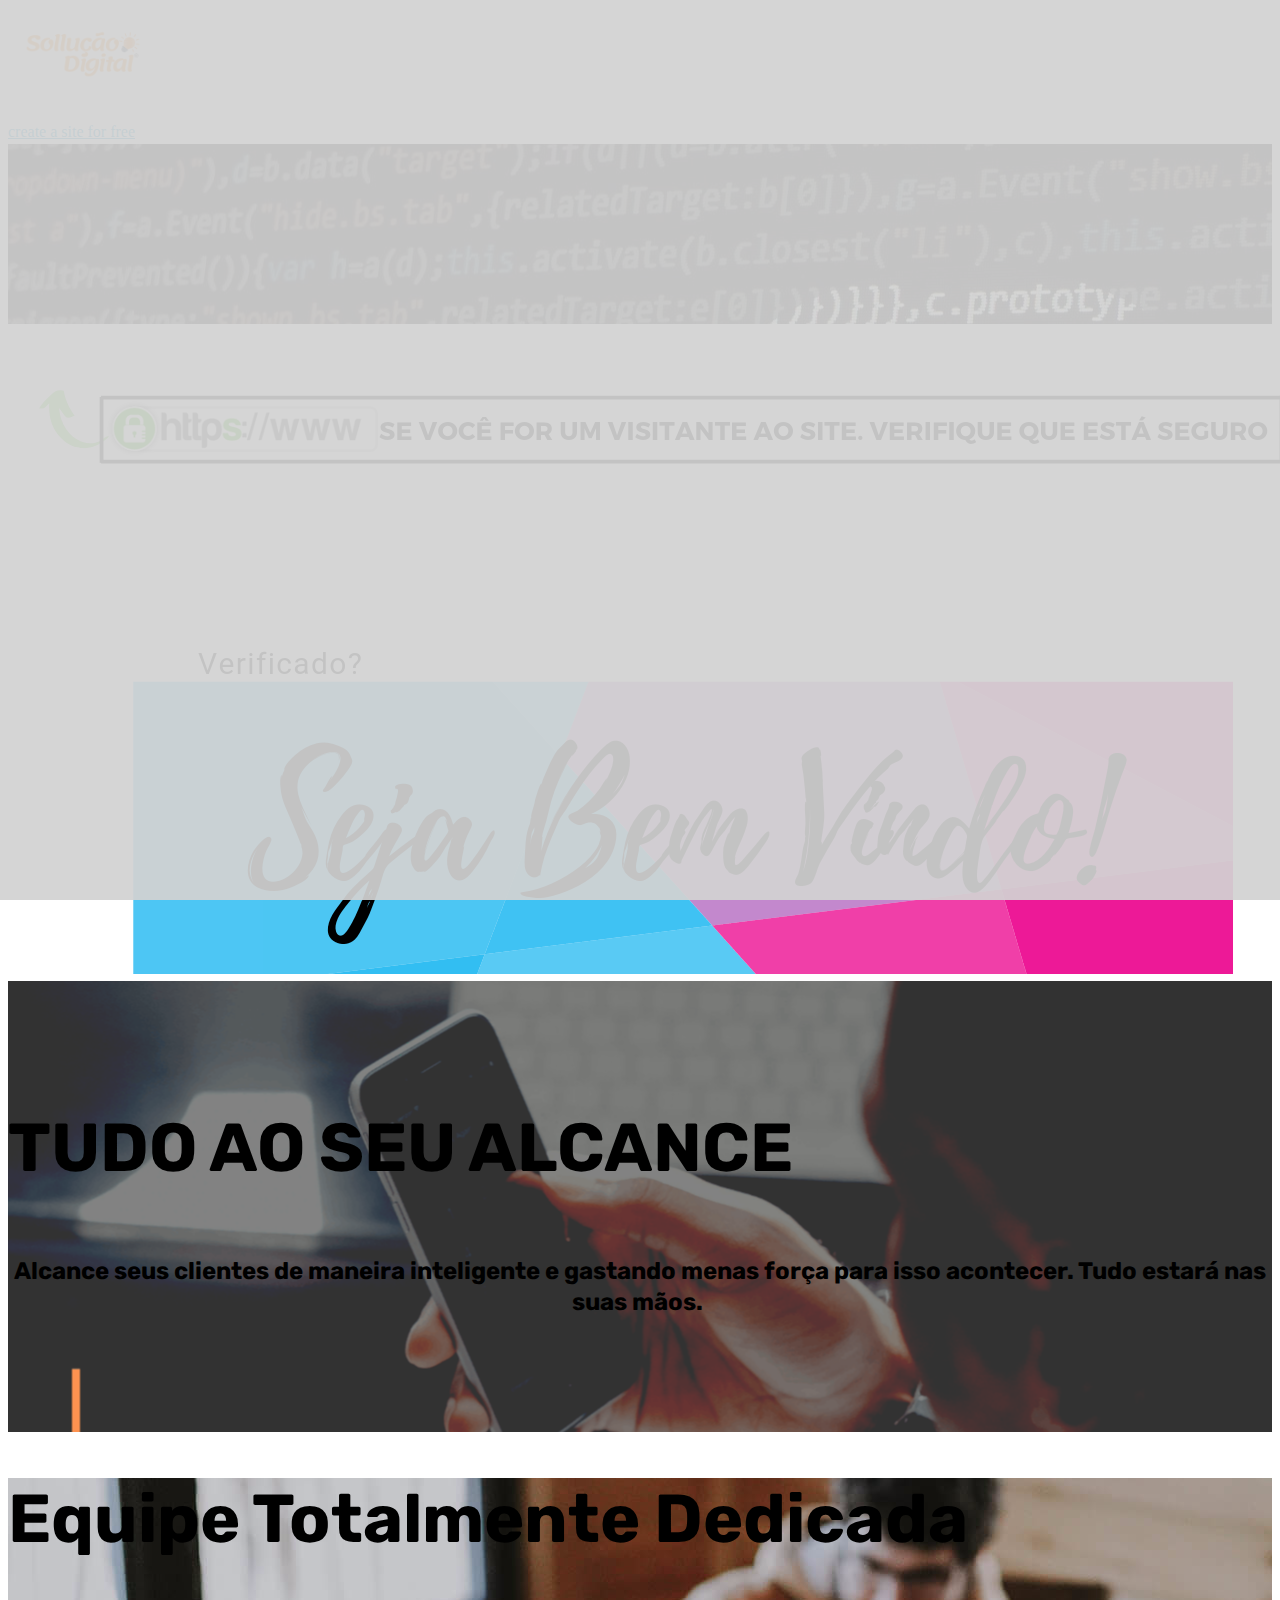
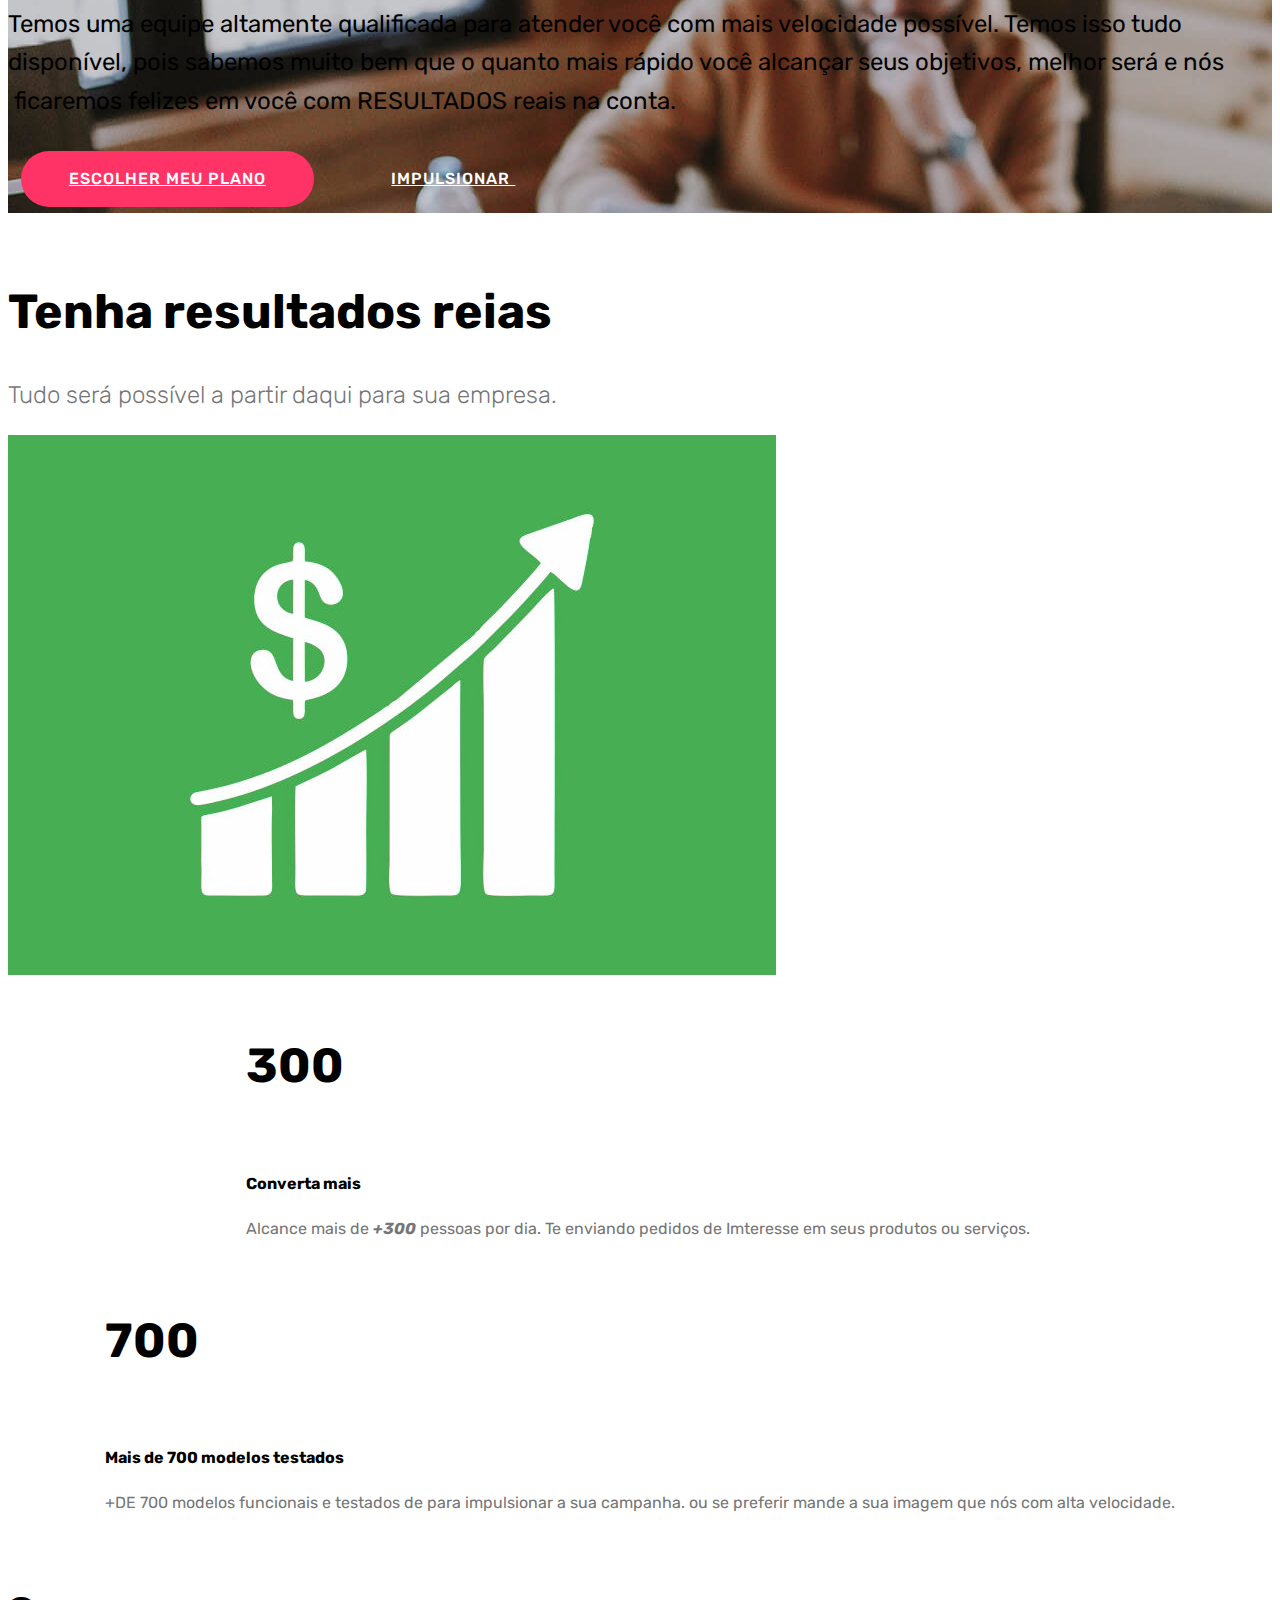
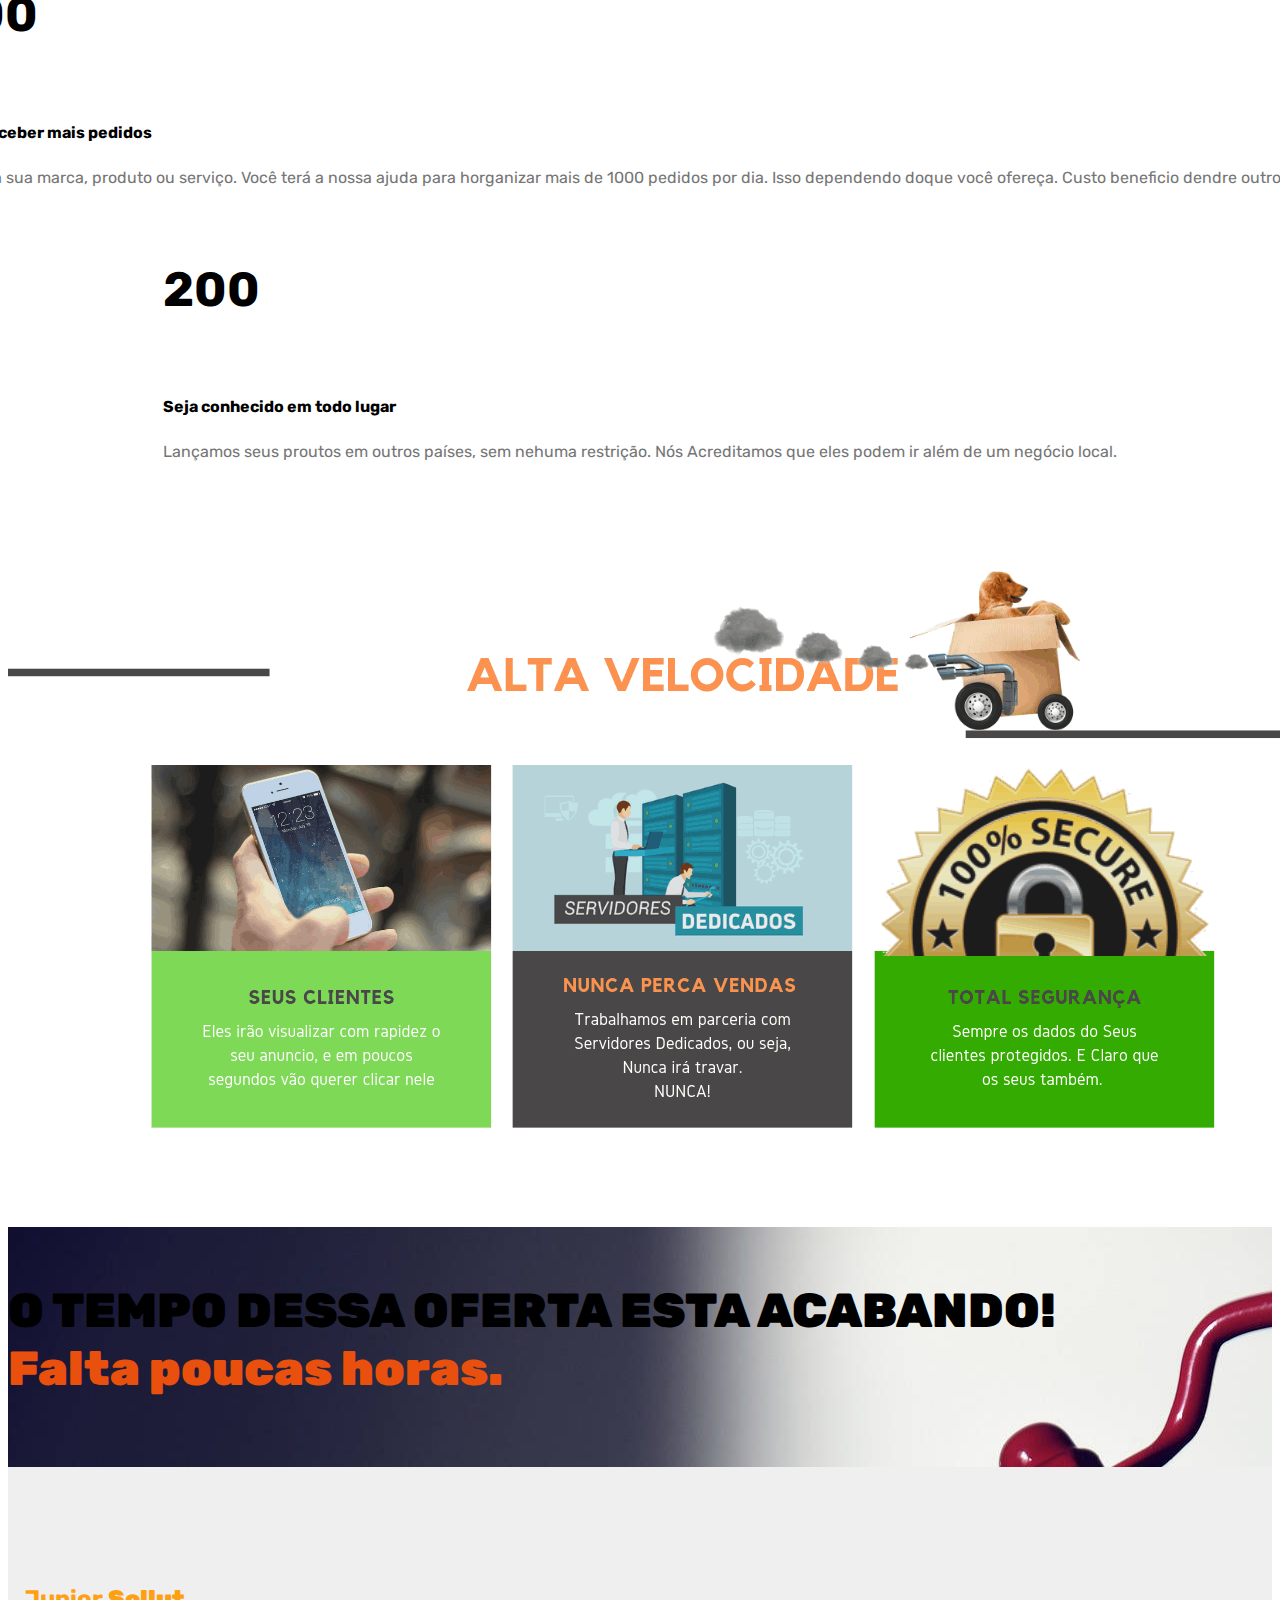
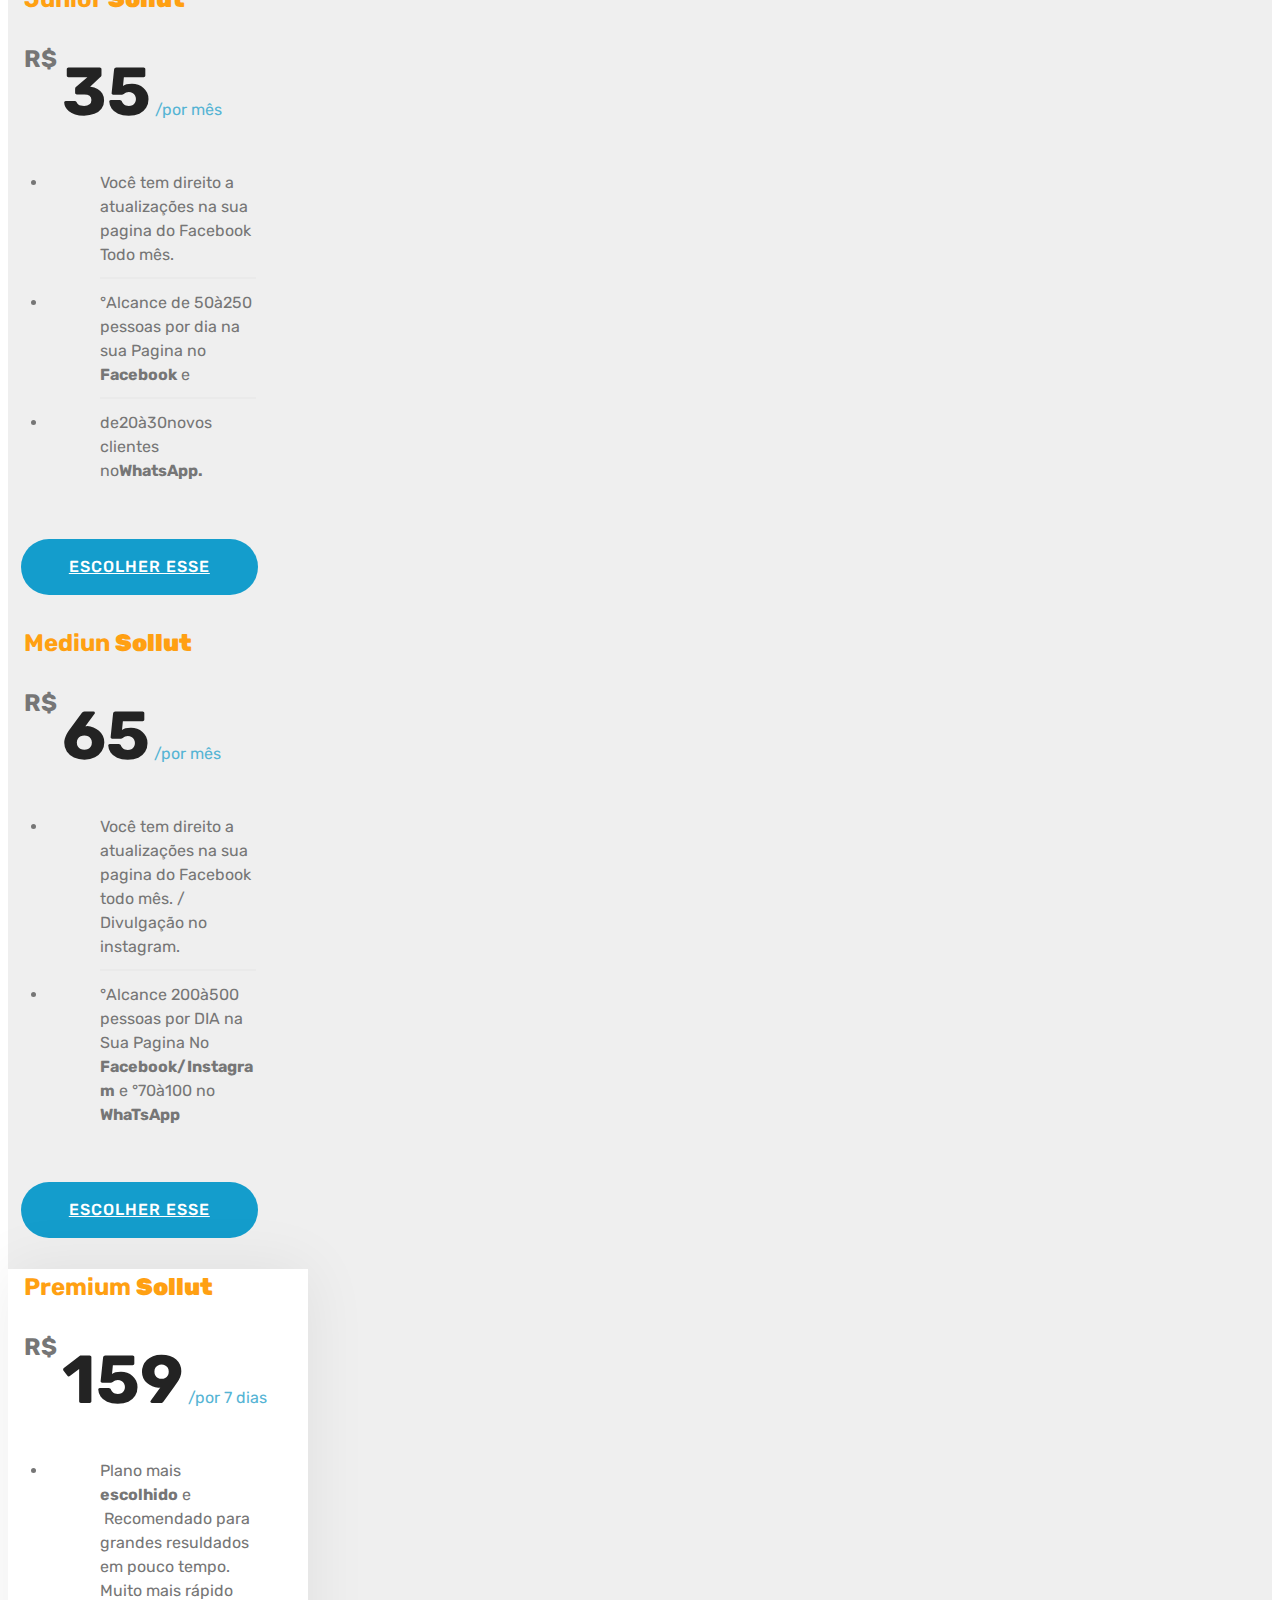
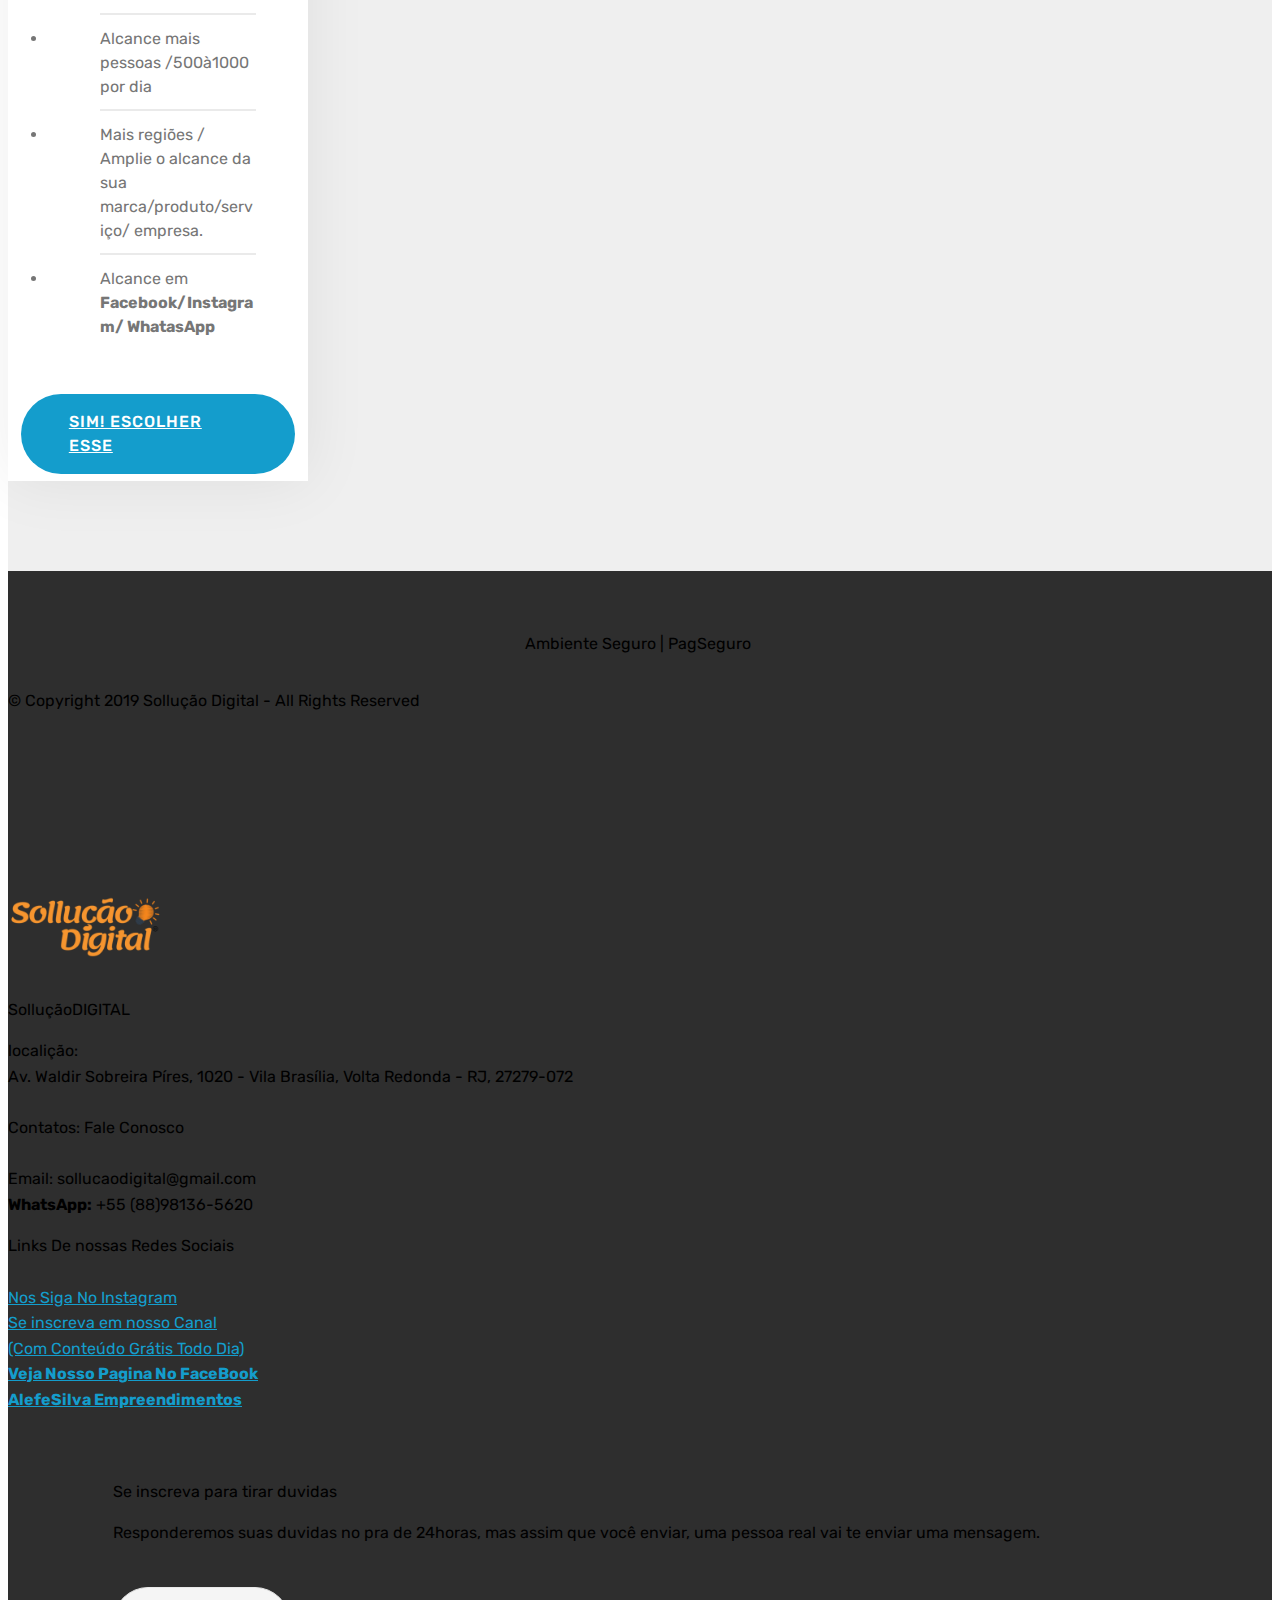
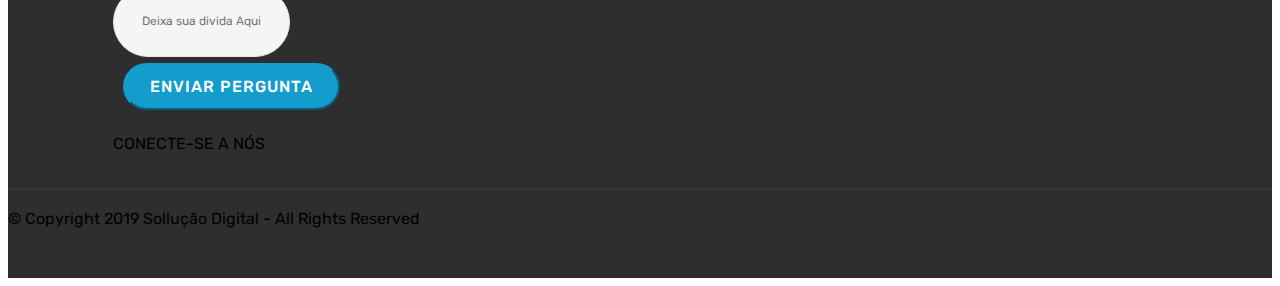
==== index.html @ c66ddec5 "create github pages" ====
<!DOCTYPE html>
<html  >
<head>
  <!-- Site made with Mobirise Website Builder v4.9.7, https://mobirise.com -->
  <meta charset="UTF-8">
  <meta http-equiv="X-UA-Compatible" content="IE=edge">
  <meta name="generator" content="Mobirise v4.9.7, mobirise.com">
  <meta name="viewport" content="width=device-width, initial-scale=1, minimum-scale=1">
  <link rel="shortcut icon" href="assets/images/solluo-digital-marca-registrada-138x138.png" type="image/x-icon">
  <meta name="description" content="">
  
  <title>Home</title>
  <link rel="stylesheet" href="assets/web/assets/mobirise-icons2/mobirise2.css">
  <link rel="stylesheet" href="assets/web/assets/mobirise-icons/mobirise-icons.css">
  <link rel="stylesheet" href="assets/web/assets/mobirise-icons-bold/mobirise-icons-bold.css">
  <link rel="stylesheet" href="assets/tether/tether.min.css">
  <link rel="stylesheet" href="assets/soundcloud-plugin/style.css">
  <link rel="stylesheet" href="assets/bootstrap/css/bootstrap.min.css">
  <link rel="stylesheet" href="assets/bootstrap/css/bootstrap-grid.min.css">
  <link rel="stylesheet" href="assets/bootstrap/css/bootstrap-reboot.min.css">
  <link rel="stylesheet" href="assets/socicon/css/styles.css">
  <link rel="stylesheet" href="assets/dropdown/css/style.css">
  <link rel="stylesheet" href="assets/theme/css/style.css">
  <link rel="stylesheet" href="assets/mobirise/css/mbr-additional.css" type="text/css">
  
  
  
</head>
<body>
  <section class="menu cid-rrHK2JCjXi" once="menu" id="menu1-d">

    

    <nav class="navbar navbar-expand beta-menu navbar-dropdown align-items-center navbar-fixed-top collapsed bg-color transparent">
        <button class="navbar-toggler navbar-toggler-right" type="button" data-toggle="collapse" data-target="#navbarSupportedContent" aria-controls="navbarSupportedContent" aria-expanded="false" aria-label="Toggle navigation">
            <div class="hamburger">
                <span></span>
                <span></span>
                <span></span>
                <span></span>
            </div>
        </button>
        <div class="menu-logo">
            <div class="navbar-brand">
                <span class="navbar-logo">
                    <a href="https://mobirise.co">
                         <img src="assets/images/solluo-digital-marca-registrada-138x138.png" alt="Mobirise" title="" style="height: 4.3rem;">
                    </a>
                </span>
                
            </div>
        </div>
        <div class="collapse navbar-collapse" id="navbarSupportedContent">
            
            <div class="navbar-buttons mbr-section-btn"><a class="btn btn-sm btn-primary display-4" href="https://mobirise.co">
                    <span class="mbri-save mbr-iconfont mbr-iconfont-btn "></span>
                    IMPULSIONA AGORA</a></div>
        </div>
    </nav>
</section>

<section class="engine"><a href="https://mobirise.info/b">create a site for free</a></section><section class="header1 cid-rrGSOBFOdy mbr-parallax-background" id="header16-1">

    

    <div class="mbr-overlay" style="opacity: 0.3; background-color: rgb(35, 35, 35);">
    </div>

    <div class="container">
        <div class="row justify-content-md-center">
            <div class="col-md-10 align-center">
                
                
                
                
            </div>
        </div>
    </div>

</section>

<section class="cid-rrGTrPih2g" id="image2-2">

    

    <figure class="mbr-figure">
        <div class="image-block" style="width: 100%;">
            <img src="assets/images/section-1.2-1350x650.png" alt="Mobirise" title="">
            
        </div>
    </figure>
</section>

<section class="mbr-section content5 cid-rrGTS5u06P mbr-parallax-background" id="content5-3">

    

    

    <div class="container">
        <div class="media-container-row">
            <div class="title col-12 col-md-8">
                <h2 class="align-center mbr-bold mbr-white pb-3 mbr-fonts-style display-1">TUDO AO SEU ALCANCE</h2>
                <h3 class="mbr-section-subtitle align-center mbr-light mbr-white pb-3 mbr-fonts-style display-5">Alcance seus clientes de maneira inteligente e gastando menas força para isso acontecer. Tudo estará nas suas mãos.&nbsp;</h3>
                
                
            </div>
        </div>
    </div>
</section>

<section class="cid-rrGTWPquLw mbr-fullscreen mbr-parallax-background" id="header2-4">

    

    <div class="mbr-overlay" style="opacity: 0.5; background-color: rgb(35, 35, 35);"></div>

    <div class="container align-center">
        <div class="row justify-content-md-center">
            <div class="mbr-white col-md-10">
                <h1 class="mbr-section-title mbr-bold pb-3 mbr-fonts-style display-1">
                    Equipe Totalmente Dedicada&nbsp;</h1>
                
                <p class="mbr-text pb-3 mbr-fonts-style display-5">
                    Temos uma equipe altamente qualificada para atender você com mais velocidade possível. Temos isso tudo disponível, pois sabemos muito bem que o quanto mais rápido você alcançar seus objetivos, melhor será e nós &nbsp;ficaremos felizes em você com RESULTADOS reais na conta.</p>
                <div class="mbr-section-btn"><a class="btn btn-md btn-secondary display-4" href="index.html#pricing-tables2-7"><span class="mbri-numbered-list mbr-iconfont mbr-iconfont-btn"></span>ESCOLHER MEU PLANO</a>
                    <a class="btn btn-md btn-white-outline display-4" href="index.html#pricing-tables2-7"><span class="mbri-cursor-click mbr-iconfont mbr-iconfont-btn"></span>IMPULSIONAR&nbsp;</a></div>
            </div>
        </div>
    </div>
    <div class="mbr-arrow hidden-sm-down" aria-hidden="true">
        <a href="#next">
            <i class="mbri-down mbr-iconfont"></i>
        </a>
    </div>
</section>

<section class="counters2 counters cid-rrGU3jSErv" id="counters2-5">

    

    

    <div class="container pt-4 mt-2">
        <div class="media-container-row">
            <div class="media-block" style="width: 49%;">
                <h2 class="mbr-section-title pb-3 align-left mbr-fonts-style display-2">Tenha resultados reias&nbsp;</h2>
                <h3 class="mbr-section-subtitle pb-5 align-left mbr-fonts-style display-5">
                    Tudo será possível a partir daqui para sua empresa.&nbsp;</h3>
                <div class="mbr-figure">
                    <img src="assets/images/mca-grafica-marketing-digital-curitiba-aumente-suas-vendas-768x540.jpg" alt="" title="">
                </div>
            </div>
            <div class="cards-block">
                <div class="cards-container">
                    <div class="card px-3 align-left col-12 col-md-6">
                        <div class="panel-item p-3">
                            <div class="card-img pb-3">
                                <a href="index.html#pricing-tables2-7"><span class="mbr-iconfont pr-2 mbri-touch"></span></a>
                                <h3 class="count py-3 mbr-fonts-style display-2">300
                                </h3>
                            </div>
                            <div class="card-text">
                                <h4 class="mbr-content-title mbr-bold mbr-fonts-style display-7">
                                    Converta mais&nbsp;</h4>
                                <p class="mbr-content-text mbr-fonts-style display-7">
                                    Alcance mais de <strong><em>+300</em></strong> pessoas por dia. Te enviando pedidos de Imteresse em seus produtos ou serviços.&nbsp;</p>
                            </div>
                        </div>
                    </div>
                    <div class="card px-3 align-left col-12 col-md-6">
                        <div class="panel-item p-3">
                            <div class="card-img pb-3">
                                <a href="index.html#pricing-tables2-7"><span class="mbr-iconfont pr-2 mbri-rocket"></span></a>
                                <h3 class="count py-3 mbr-fonts-style display-2">700
                                </h3>
                            </div>
                            <div class="card-text">
                                <h4 class="mbr-content-title mbr-bold mbr-fonts-style display-7">Mais de 700 modelos testados</h4>
                                <p class="mbr-content-text mbr-fonts-style display-7">+DE 700 modelos funcionais e testados de para impulsionar a sua campanha. ou se preferir mande a sua imagem que nós com alta velocidade.</p>
                            </div>
                        </div>
                    </div>
                    <div class="card px-3 align-left col-12 col-md-6">
                        <div class="panel-item p-3">
                            <div class="card-img pb-3">
                                <a href="index.html#pricing-tables2-7"><span class="mbr-iconfont pr-2 mbri-cust-feedback"></span></a>
                                <h3 class="count py-3 mbr-fonts-style display-2">
                                    1000                              </h3>
                            </div>
                            <div class="card-text">
                                <h4 class="mbr-content-title mbr-bold mbr-fonts-style display-7">
                                    Passe &nbsp;a receber mais pedidos</h4>
                                <p class="mbr-content-text mbr-fonts-style display-7">Não limite a sua marca, produto ou serviço. Você terá a nossa ajuda para horganizar mais de 1000 pedidos por dia. Isso dependendo doque você ofereça. Custo beneficio dendre outros aspectos.</p>
                            </div>
                        </div>
                    </div>
                    <div class="card px-3 align-left col-12 col-md-6">
                        <div class="panel-item p-3">
                            <div class="card-img pb-3">
                                <a href="index.html#pricing-tables2-7"><span class="mbr-iconfont pr-2 mbrib-globe"></span></a>
                                <h3 class="count py-3 mbr-fonts-style display-2">200</h3>
                            </div>
                            <div class="card-texts">
                                <h4 class="mbr-content-title mbr-bold mbr-fonts-style display-7">
                                    Seja conhecido em todo lugar</h4>
                                <p class="mbr-content-text mbr-fonts-style display-7">Lançamos seus proutos em outros países, sem nehuma restrição. Nós Acreditamos que eles podem ir além de um negócio local.</p>
                            </div>
                        </div>
                    </div>
                </div>
            </div>
        </div>
    </div>
</section>

<section class="cid-rrH4U4i2LQ" id="image2-c">

    

    <figure class="mbr-figure">
        <div class="image-block" style="width: 100%;">
            <img src="assets/images/fgret-1-1350x650.png" alt="Mobirise" title="">
            
        </div>
    </figure>
</section>

<section class="countdown1 cid-rrGUb4LgDk mbr-parallax-background" id="countdown1-6">
    
    
    <div class="mbr-overlay" style="opacity: 0.8; background-color: rgb(239, 239, 239);">
    </div>
    <div class="container ">
        <h2 class="mbr-section-title pb-3 align-center mbr-fonts-style display-2"><strong>O TEMPO DESSA OFERTA ESTA ACABANDO!</strong><br><font color="#ea500d"><strong>Falta poucas horas.</strong></font></h2>
        
        
    </div>
    <div class="container countdown-cont align-center">
        <div class="daysCountdown" title="Dias "></div>
        <div class="hoursCountdown" title="Horas"></div> 
        <div class="minutesCountdown" title="Minutos "></div> 
        <div class="secondsCountdown" title="Segundos "></div>
        <div class="countdown pt-5 mt-2" data-due-date="2019/05/28"> 
        </div>
    </div>
</section>

<section class="pricing-table2 cid-rrGUgWQX7p" id="pricing-tables2-7">

    

    

    <div class="container">
        <div class="media-container-row">

            <div class="plan col-12 mx-2 my-2 justify-content-center col-lg-4">
                <div class="plan-header text-center pt-5">
                    <h3 class="plan-title mbr-fonts-style display-5">
                        Junior&nbsp;<strong>Sollut          </strong></h3>
                    <div class="plan-price">
                        <span class="price-value mbr-fonts-style display-5">
                            R$                        </span>
                        <span class="price-figure mbr-fonts-style display-1">
                            35</span>
                        <small class="price-term mbr-fonts-style display-7">
                            /por mês
                        </small>
                    </div>
                </div>
                <div class="plan-body">
                    <div class="plan-list align-center">
                        <ul class="list-group list-group-flush mbr-fonts-style display-7">
                            <li class="list-group-item">Você tem direito a atualizações  na sua pagina do Facebook Todo mês.</li>
                            <li class="list-group-item">°Alcance de 50à250 pessoas por dia na sua Pagina no<strong> Facebook</strong> e &nbsp; &nbsp;</li><li class="list-group-item">de20à30novos clientes no<strong>WhatsApp.</strong>&nbsp; &nbsp; &nbsp;&nbsp;</li>
                        </ul>
                    </div>
                    <div class="mbr-section-btn text-center py-4 pb-5"><a href="https://mobirise.co" class="btn btn-primary display-4">ESCOLHER ESSE</a></div>
                </div>
            </div>

            <div class="plan col-12 mx-2 my-2 justify-content-center col-lg-4">
                <div class="plan-header text-center pt-5">
                    <h3 class="plan-title mbr-fonts-style display-5">Mediun&nbsp;<strong>Sollut</strong></h3>
                    <div class="plan-price">
                        <span class="price-value mbr-fonts-style display-5">
                            R$                       </span>
                        <span class="price-figure mbr-fonts-style display-1">
                            65</span>
                        <small class="price-term mbr-fonts-style display-7">
                            /por mês
                        </small>
                    </div>
                </div>
                <div class="plan-body">
                    <div class="plan-list align-center">
                        <ul class="list-group list-group-flush mbr-fonts-style display-7">
                            <li class="list-group-item">Você tem direito a atualizações na sua pagina do Facebook todo mês. / Divulgação no instagram.</li>
                            <li class="list-group-item">°Alcance 200à500 pessoas por DIA na Sua Pagina No <strong>Facebook/Instagram</strong> e °70à100 no <strong>WhaTsApp</strong></li>
                        </ul>
                    </div>
                    <div class="mbr-section-btn text-center py-4 pb-5"><a href="https://mobirise.co" class="btn btn-primary display-4">ESCOLHER ESSE</a></div>
                </div>
            </div>

            <div class="plan col-12 mx-2 my-2 justify-content-center favorite col-lg-4">
                <div class="plan-header text-center pt-5">
                    <h3 class="plan-title mbr-fonts-style display-5">
                        Premium&nbsp;<strong>Sollut</strong></h3>
                    <div class="plan-price">
                        <span class="price-value mbr-fonts-style display-5">
                            R$                       </span>
                        <span class="price-figure mbr-fonts-style display-1">
                            159</span>
                        <small class="price-term mbr-fonts-style display-7">
                            /por 7 dias 
                        </small>
                    </div>
                </div>
                <div class="plan-body">
                    <div class="plan-list align-center">
                        <ul class="list-group list-group-flush mbr-fonts-style display-7">
                            <li class="list-group-item">Plano mais <strong>escolhido</strong> e &nbsp;Recomendado para grandes resuldados em pouco tempo. Muito mais rápido</li>
                            <li class="list-group-item">Alcance mais pessoas /500à1000 por dia</li>
                            <li class="list-group-item">Mais regiões / Amplie o alcance da sua marca/produto/serviço/     empresa.</li>
                            <li class="list-group-item">Alcance em <strong>Facebook/Instagram/  WhatasApp</strong></li>
                        </ul>
                    </div>
                    <div class="mbr-section-btn text-center py-4 pb-5"><a href="https://mobirise.co" class="btn btn-primary display-4">SIM! ESCOLHER ESSE</a></div>
                </div>
            </div>

            

        </div>
    </div>
</section>

<section once="footers" class="cid-rrGUoRmdye" id="footer7-8">

    

    

    <div class="container">
        <div class="media-container-row align-center mbr-white">
            <div class="row row-links">
                <ul class="foot-menu">
                    
                    
                    
                    
                    
                <li class="foot-menu-item mbr-fonts-style display-7">Ambiente Seguro | PagSeguro&nbsp;</li></ul>
            </div>
            <div class="row social-row">
                <div class="social-list align-right pb-2">
                    
                    
                    
                    
                    
                    
                <div class="soc-item">
                        <a href="index.html#pricing-tables2-7" target="_blank">
                            <span class="mbr-iconfont mbr-iconfont-social mbrib-credit-card"></span>
                        </a>
                    </div><div class="soc-item">
                        
                            <span class="mbr-iconfont mbr-iconfont-social mobi-mbri-speed mobi-mbri"></span>
                        
                    </div><div class="soc-item">
                        
                            <span class="mbr-iconfont mbr-iconfont-social mobi-mbri-shopping-cart mobi-mbri"></span>
                        
                    </div><div class="soc-item">
                        
                            <span class="mbr-iconfont mbr-iconfont-social mobi-mbri-cash mobi-mbri"></span>
                        
                    </div><div class="soc-item">
                        
                            <span class="mbr-iconfont mbr-iconfont-social mobi-mbri-protect mobi-mbri"></span>
                        
                    </div><div class="soc-item">
                        
                            <span class="mbr-iconfont mbr-iconfont-social mbri-lock" style="color: rgb(32, 215, 79); fill: rgb(32, 215, 79);"></span>
                        
                    </div></div>
            </div>
            <div class="row row-copirayt">
                <p class="mbr-text mb-0 mbr-fonts-style mbr-white align-center display-7">
                    © Copyright 2019 Sollução Digital - All Rights Reserved
                </p>
            </div>
        </div>
    </div>
</section>

<section class="footer4 cid-rrGUu9ifKr mbr-reveal" id="footer4-9">

    

    

    <div class="container">
        <div class="media-container-row content mbr-white">
            <div class="col-md-3 col-sm-4">
                <div class="mb-3 img-logo">
                    <a href="#top">
                        <img src="assets/images/solluo-digital-marca-registrada-192x192.png" alt="Mobirise" title="">
                    </a>
                </div>
                <p class="mb-3 mbr-fonts-style foot-title display-7">
                    SolluçãoDIGITAL   </p>
                <p class="mbr-text mbr-fonts-style mbr-links-column display-7">localição: 
<br>Av. Waldir Sobreira Píres, 1020 - Vila Brasília, Volta Redonda - RJ, 27279-072 
<br>
<br>Contatos: Fale Conosco 
<br>
<br>Email: sollucaodigital@gmail.com 
<br><strong>WhatsApp:</strong> +55 (88)98136-5620<br></p>
            </div>
            <div class="col-md-4 col-sm-8">
                <p class="mb-4 foot-title mbr-fonts-style display-7"></p>
                <p class="mbr-text mbr-fonts-style foot-text display-7">Links De nossas Redes Sociais  
<br>
<br><a href="https://www.instagram.com/sollucao_digital/" target="_blank">Nos Siga No Instagram </a>
<br><a href="https://www.youtube.com/channel/UCcfT0HqEATCoSkJh09cnfSA" target="_blank">Se inscreva em nosso Canal 
</a><br><a href="https://www.youtube.com/channel/UCcfT0HqEATCoSkJh09cnfSA" target="_blank">(Com Conteúdo Grátis Todo Dia) </a>
<br><strong><a href="https://www.facebook.com/alefe.alvesdasilva.1" target="_blank">Veja Nosso Pagina No FaceBook 
</a><br><a href="https://www.facebook.com/alefe.alvesdasilva.1" target="_blank">AlefeSilva Empreendimentos 
</a><br></strong>
<br>
<br></p>
            </div>
            <div class="col-md-4 offset-md-1 col-sm-12">
                <p class="mb-4 foot-title mbr-fonts-style display-7">
                    Se inscreva para tirar duvidas
                </p>
                <p class="mbr-text mbr-fonts-style form-text display-7">Responderemos suas duvidas no pra de 24horas, mas assim que você enviar, uma pessoa real vai te enviar uma mensagem.
<br>
<br></p>
                <div class="media-container-column" data-form-type="formoid">
                    <!---Formbuilder Form--->
                    <form action="http://eepurl.com/goVgBv" method="POST" class="mbr-form form-with-styler">
                        <div class="row form-inline justify-content-center">
                            
                            <div hidden="hidden" data-form-alert-danger="" class="alert alert-danger col-12">
                                                    </div>
                        </div>
                        <div class="dragArea row form-inline justify-content-center">
                            <div class="col-auto  form-group " data-for="email">
                                <input type="email" name="email" placeholder="Deixa sua divida Aqui" data-form-field="Email" required="required" class="form-control input-sm input-inverse my-2 display-7" id="email-footer4-9">
                            </div>
                            <div class="col-auto  input-group-btn  m-2"><button type="submit" class="btn btn-primary m-0 display-4">ENVIAR PERGUNTA</button></div>
                        </div>
                    </form><!---Formbuilder Form--->
                </div>
                <p class="mb-4 mbr-fonts-style foot-title display-7">CONECTE-SE A NÓS&nbsp;</p>
                <div class="social-list pl-0 mb-0">
                        <div class="soc-item">
                            <a href="https://twitter.com/home?lang=pt" target="_blank">
                                <span class="mbr-iconfont mbr-iconfont-social socicon-twitter socicon"></span>
                            </a>
                        </div>
                        <div class="soc-item">
                            <a href="https://www.facebook.com/alefe.alvesdasilva.1" target="_blank">
                                <span class="mbr-iconfont mbr-iconfont-social socicon-facebook socicon"></span>
                            </a>
                        </div>
                        <div class="soc-item">
                            <a href="https://www.youtube.com/channel/UCcfT0HqEATCoSkJh09cnfSA?view_as=subscriber" target="_blank">
                                <span class="mbr-iconfont mbr-iconfont-social socicon-youtube socicon"></span>
                            </a>
                        </div>
                        <div class="soc-item">
                            <a href="https://www.instagram.com/sollucao_digital/?hl=pt-br" target="_blank">
                                <span class="mbr-iconfont mbr-iconfont-social socicon-instagram socicon"></span>
                            </a>
                        </div>
                        <div class="soc-item">
                            
                                <span class="mbr-iconfont mbr-iconfont-social mbri-touch"></span>
                            
                        </div>
                        <div class="soc-item">
                            
                                <span class="mbr-iconfont mbr-iconfont-social mobi-mbri-share mobi-mbri"></span>
                            
                        </div>
                </div>
            </div>
        </div>
        <div class="footer-lower">
            <div class="media-container-row">
                <div class="col-sm-12">
                    <hr>
                </div>
            </div>
            <div class="media-container-row mbr-white">
                <div class="col-sm-12 copyright">
                    <p class="mbr-text mbr-fonts-style display-7">
                        © Copyright 2019 Sollução Digital - All Rights Reserved
                    </p>
                </div>
            </div>
        </div>
    </div>
</section>


  <script src="assets/web/assets/jquery/jquery.min.js"></script>
  <script src="assets/popper/popper.min.js"></script>
  <script src="assets/tether/tether.min.js"></script>
  <script src="assets/bootstrap/js/bootstrap.min.js"></script>
  <script src="assets/smoothscroll/smooth-scroll.js"></script>
  <script src="assets/touchswipe/jquery.touch-swipe.min.js"></script>
  <script src="assets/parallax/jarallax.min.js"></script>
  <script src="assets/viewportchecker/jquery.viewportchecker.js"></script>
  <script src="assets/countdown/jquery.countdown.min.js"></script>
  <script src="assets/cookies-alert-plugin/cookies-alert-core.js"></script>
  <script src="assets/cookies-alert-plugin/cookies-alert-script.js"></script>
  <script src="assets/dropdown/js/script.min.js"></script>
  <script src="assets/theme/js/script.js"></script>
  
  
<input name="cookieData" type="hidden" data-cookie-text="We use cookies to give you the best experience. Read our <a href='privacy.html'>cookie policy</a>.">
  </body>
</html>
---- assets/mobirise/css/mbr-additional.css ----
@import url(https://fonts.googleapis.com/css?family=Rubik:300,300i,400,400i,500,500i,700,700i,900,900i);





body {
  font-style: normal;
  line-height: 1.5;
}
.mbr-section-title {
  font-style: normal;
  line-height: 1.2;
}
.mbr-section-subtitle {
  line-height: 1.3;
}
.mbr-text {
  font-style: normal;
  line-height: 1.6;
}
.display-1 {
  font-family: 'Rubik', sans-serif;
  font-size: 4.25rem;
}
.display-1 > .mbr-iconfont {
  font-size: 6.8rem;
}
.display-2 {
  font-family: 'Rubik', sans-serif;
  font-size: 3rem;
}
.display-2 > .mbr-iconfont {
  font-size: 4.8rem;
}
.display-4 {
  font-family: 'Rubik', sans-serif;
  font-size: 1rem;
}
.display-4 > .mbr-iconfont {
  font-size: 1.6rem;
}
.display-5 {
  font-family: 'Rubik', sans-serif;
  font-size: 1.5rem;
}
.display-5 > .mbr-iconfont {
  font-size: 2.4rem;
}
.display-7 {
  font-family: 'Rubik', sans-serif;
  font-size: 1rem;
}
.display-7 > .mbr-iconfont {
  font-size: 1.6rem;
}
/* ---- Fluid typography for mobile devices ---- */
/* 1.4 - font scale ratio ( bootstrap == 1.42857 ) */
/* 100vw - current viewport width */
/* (48 - 20)  48 == 48rem == 768px, 20 == 20rem == 320px(minimal supported viewport) */
/* 0.65 - min scale variable, may vary */
@media (max-width: 768px) {
  .display-1 {
    font-size: 3.4rem;
    font-size: calc( 2.1374999999999997rem + (4.25 - 2.1374999999999997) * ((100vw - 20rem) / (48 - 20)));
    line-height: calc( 1.4 * (2.1374999999999997rem + (4.25 - 2.1374999999999997) * ((100vw - 20rem) / (48 - 20))));
  }
  .display-2 {
    font-size: 2.4rem;
    font-size: calc( 1.7rem + (3 - 1.7) * ((100vw - 20rem) / (48 - 20)));
    line-height: calc( 1.4 * (1.7rem + (3 - 1.7) * ((100vw - 20rem) / (48 - 20))));
  }
  .display-4 {
    font-size: 0.8rem;
    font-size: calc( 1rem + (1 - 1) * ((100vw - 20rem) / (48 - 20)));
    line-height: calc( 1.4 * (1rem + (1 - 1) * ((100vw - 20rem) / (48 - 20))));
  }
  .display-5 {
    font-size: 1.2rem;
    font-size: calc( 1.175rem + (1.5 - 1.175) * ((100vw - 20rem) / (48 - 20)));
    line-height: calc( 1.4 * (1.175rem + (1.5 - 1.175) * ((100vw - 20rem) / (48 - 20))));
  }
}
/* Buttons */
.btn {
  font-weight: 500;
  border-width: 2px;
  font-style: normal;
  letter-spacing: 1px;
  margin: .4rem .8rem;
  white-space: normal;
  -webkit-transition: all 0.3s ease-in-out;
  -moz-transition: all 0.3s ease-in-out;
  transition: all 0.3s ease-in-out;
  display: inline-flex;
  align-items: center;
  justify-content: center;
  word-break: break-word;
  -webkit-align-items: center;
  -webkit-justify-content: center;
  display: -webkit-inline-flex;
  padding: 1rem 3rem;
  border-radius: 3px;
}
.btn-sm {
  font-weight: 500;
  letter-spacing: 1px;
  -webkit-transition: all 0.3s ease-in-out;
  -moz-transition: all 0.3s ease-in-out;
  transition: all 0.3s ease-in-out;
  padding: 0.6rem 1.5rem;
  border-radius: 3px;
}
.btn-md {
  font-weight: 500;
  letter-spacing: 1px;
  margin: .4rem .8rem !important;
  -webkit-transition: all 0.3s ease-in-out;
  -moz-transition: all 0.3s ease-in-out;
  transition: all 0.3s ease-in-out;
  padding: 1rem 3rem;
  border-radius: 3px;
}
.btn-lg {
  font-weight: 500;
  letter-spacing: 1px;
  margin: .4rem .8rem !important;
  -webkit-transition: all 0.3s ease-in-out;
  -moz-transition: all 0.3s ease-in-out;
  transition: all 0.3s ease-in-out;
  padding: 1.2rem 3.2rem;
  border-radius: 3px;
}
.bg-primary {
  background-color: #149dcc !important;
}
.bg-success {
  background-color: #f7ed4a !important;
}
.bg-info {
  background-color: #82786e !important;
}
.bg-warning {
  background-color: #879a9f !important;
}
.bg-danger {
  background-color: #b1a374 !important;
}
.btn-primary,
.btn-primary:active {
  background-color: #149dcc !important;
  border-color: #149dcc !important;
  color: #ffffff !important;
}
.btn-primary:hover,
.btn-primary:focus,
.btn-primary.focus,
.btn-primary.active {
  color: #ffffff !important;
  background-color: #0d6786 !important;
  border-color: #0d6786 !important;
}
.btn-primary.disabled,
.btn-primary:disabled {
  color: #ffffff !important;
  background-color: #0d6786 !important;
  border-color: #0d6786 !important;
}
.btn-secondary,
.btn-secondary:active {
  background-color: #ff3366 !important;
  border-color: #ff3366 !important;
  color: #ffffff !important;
}
.btn-secondary:hover,
.btn-secondary:focus,
.btn-secondary.focus,
.btn-secondary.active {
  color: #ffffff !important;
  background-color: #e50039 !important;
  border-color: #e50039 !important;
}
.btn-secondary.disabled,
.btn-secondary:disabled {
  color: #ffffff !important;
  background-color: #e50039 !important;
  border-color: #e50039 !important;
}
.btn-info,
.btn-info:active {
  background-color: #82786e !important;
  border-color: #82786e !important;
  color: #ffffff !important;
}
.btn-info:hover,
.btn-info:focus,
.btn-info.focus,
.btn-info.active {
  color: #ffffff !important;
  background-color: #59524b !important;
  border-color: #59524b !important;
}
.btn-info.disabled,
.btn-info:disabled {
  color: #ffffff !important;
  background-color: #59524b !important;
  border-color: #59524b !important;
}
.btn-success,
.btn-success:active {
  background-color: #f7ed4a !important;
  border-color: #f7ed4a !important;
  color: #3f3c03 !important;
}
.btn-success:hover,
.btn-success:focus,
.btn-success.focus,
.btn-success.active {
  color: #3f3c03 !important;
  background-color: #eadd0a !important;
  border-color: #eadd0a !important;
}
.btn-success.disabled,
.btn-success:disabled {
  color: #3f3c03 !important;
  background-color: #eadd0a !important;
  border-color: #eadd0a !important;
}
.btn-warning,
.btn-warning:active {
  background-color: #879a9f !important;
  border-color: #879a9f !important;
  color: #ffffff !important;
}
.btn-warning:hover,
.btn-warning:focus,
.btn-warning.focus,
.btn-warning.active {
  color: #ffffff !important;
  background-color: #617479 !important;
  border-color: #617479 !important;
}
.btn-warning.disabled,
.btn-warning:disabled {
  color: #ffffff !important;
  background-color: #617479 !important;
  border-color: #617479 !important;
}
.btn-danger,
.btn-danger:active {
  background-color: #b1a374 !important;
  border-color: #b1a374 !important;
  color: #ffffff !important;
}
.btn-danger:hover,
.btn-danger:focus,
.btn-danger.focus,
.btn-danger.active {
  color: #ffffff !important;
  background-color: #8b7d4e !important;
  border-color: #8b7d4e !important;
}
.btn-danger.disabled,
.btn-danger:disabled {
  color: #ffffff !important;
  background-color: #8b7d4e !important;
  border-color: #8b7d4e !important;
}
.btn-white {
  color: #333333 !important;
}
.btn-white,
.btn-white:active {
  background-color: #ffffff !important;
  border-color: #ffffff !important;
  color: #808080 !important;
}
.btn-white:hover,
.btn-white:focus,
.btn-white.focus,
.btn-white.active {
  color: #808080 !important;
  background-color: #d9d9d9 !important;
  border-color: #d9d9d9 !important;
}
.btn-white.disabled,
.btn-white:disabled {
  color: #808080 !important;
  background-color: #d9d9d9 !important;
  border-color: #d9d9d9 !important;
}
.btn-black,
.btn-black:active {
  background-color: #333333 !important;
  border-color: #333333 !important;
  color: #ffffff !important;
}
.btn-black:hover,
.btn-black:focus,
.btn-black.focus,
.btn-black.active {
  color: #ffffff !important;
  background-color: #0d0d0d !important;
  border-color: #0d0d0d !important;
}
.btn-black.disabled,
.btn-black:disabled {
  color: #ffffff !important;
  background-color: #0d0d0d !important;
  border-color: #0d0d0d !important;
}
.btn-primary-outline,
.btn-primary-outline:active {
  background: none;
  border-color: #0b566f;
  color: #0b566f;
}
.btn-primary-outline:hover,
.btn-primary-outline:focus,
.btn-primary-outline.focus,
.btn-primary-outline.active {
  color: #ffffff;
  background-color: #149dcc;
  border-color: #149dcc;
}
.btn-primary-outline.disabled,
.btn-primary-outline:disabled {
  color: #ffffff !important;
  background-color: #149dcc !important;
  border-color: #149dcc !important;
}
.btn-secondary-outline,
.btn-secondary-outline:active {
  background: none;
  border-color: #cc0033;
  color: #cc0033;
}
.btn-secondary-outline:hover,
.btn-secondary-outline:focus,
.btn-secondary-outline.focus,
.btn-secondary-outline.active {
  color: #ffffff;
  background-color: #ff3366;
  border-color: #ff3366;
}
.btn-secondary-outline.disabled,
.btn-secondary-outline:disabled {
  color: #ffffff !important;
  background-color: #ff3366 !important;
  border-color: #ff3366 !important;
}
.btn-info-outline,
.btn-info-outline:active {
  background: none;
  border-color: #4b453f;
  color: #4b453f;
}
.btn-info-outline:hover,
.btn-info-outline:focus,
.btn-info-outline.focus,
.btn-info-outline.active {
  color: #ffffff;
  background-color: #82786e;
  border-color: #82786e;
}
.btn-info-outline.disabled,
.btn-info-outline:disabled {
  color: #ffffff !important;
  background-color: #82786e !important;
  border-color: #82786e !important;
}
.btn-success-outline,
.btn-success-outline:active {
  background: none;
  border-color: #d2c609;
  color: #d2c609;
}
.btn-success-outline:hover,
.btn-success-outline:focus,
.btn-success-outline.focus,
.btn-success-outline.active {
  color: #3f3c03;
  background-color: #f7ed4a;
  border-color: #f7ed4a;
}
.btn-success-outline.disabled,
.btn-success-outline:disabled {
  color: #3f3c03 !important;
  background-color: #f7ed4a !important;
  border-color: #f7ed4a !important;
}
.btn-warning-outline,
.btn-warning-outline:active {
  background: none;
  border-color: #55666b;
  color: #55666b;
}
.btn-warning-outline:hover,
.btn-warning-outline:focus,
.btn-warning-outline.focus,
.btn-warning-outline.active {
  color: #ffffff;
  background-color: #879a9f;
  border-color: #879a9f;
}
.btn-warning-outline.disabled,
.btn-warning-outline:disabled {
  color: #ffffff !important;
  background-color: #879a9f !important;
  border-color: #879a9f !important;
}
.btn-danger-outline,
.btn-danger-outline:active {
  background: none;
  border-color: #7a6e45;
  color: #7a6e45;
}
.btn-danger-outline:hover,
.btn-danger-outline:focus,
.btn-danger-outline.focus,
.btn-danger-outline.active {
  color: #ffffff;
  background-color: #b1a374;
  border-color: #b1a374;
}
.btn-danger-outline.disabled,
.btn-danger-outline:disabled {
  color: #ffffff !important;
  background-color: #b1a374 !important;
  border-color: #b1a374 !important;
}
.btn-black-outline,
.btn-black-outline:active {
  background: none;
  border-color: #000000;
  color: #000000;
}
.btn-black-outline:hover,
.btn-black-outline:focus,
.btn-black-outline.focus,
.btn-black-outline.active {
  color: #ffffff;
  background-color: #333333;
  border-color: #333333;
}
.btn-black-outline.disabled,
.btn-black-outline:disabled {
  color: #ffffff !important;
  background-color: #333333 !important;
  border-color: #333333 !important;
}
.btn-white-outline,
.btn-white-outline:active,
.btn-white-outline.active {
  background: none;
  border-color: #ffffff;
  color: #ffffff;
}
.btn-white-outline:hover,
.btn-white-outline:focus,
.btn-white-outline.focus {
  color: #333333;
  background-color: #ffffff;
  border-color: #ffffff;
}
.text-primary {
  color: #149dcc !important;
}
.text-secondary {
  color: #ff3366 !important;
}
.text-success {
  color: #f7ed4a !important;
}
.text-info {
  color: #82786e !important;
}
.text-warning {
  color: #879a9f !important;
}
.text-danger {
  color: #b1a374 !important;
}
.text-white {
  color: #ffffff !important;
}
.text-black {
  color: #000000 !important;
}
a.text-primary:hover,
a.text-primary:focus {
  color: #0b566f !important;
}
a.text-secondary:hover,
a.text-secondary:focus {
  color: #cc0033 !important;
}
a.text-success:hover,
a.text-success:focus {
  color: #d2c609 !important;
}
a.text-info:hover,
a.text-info:focus {
  color: #4b453f !important;
}
a.text-warning:hover,
a.text-warning:focus {
  color: #55666b !important;
}
a.text-danger:hover,
a.text-danger:focus {
  color: #7a6e45 !important;
}
a.text-white:hover,
a.text-white:focus {
  color: #b3b3b3 !important;
}
a.text-black:hover,
a.text-black:focus {
  color: #4d4d4d !important;
}
.alert-success {
  background-color: #70c770;
}
.alert-info {
  background-color: #82786e;
}
.alert-warning {
  background-color: #879a9f;
}
.alert-danger {
  background-color: #b1a374;
}
.mbr-section-btn a.btn:not(.btn-form) {
  border-radius: 100px;
}
.mbr-section-btn a.btn:not(.btn-form):hover,
.mbr-section-btn a.btn:not(.btn-form):focus {
  box-shadow: none !important;
}
.mbr-section-btn a.btn:not(.btn-form):hover,
.mbr-section-btn a.btn:not(.btn-form):focus {
  box-shadow: 0 10px 40px 0 rgba(0, 0, 0, 0.2) !important;
  -webkit-box-shadow: 0 10px 40px 0 rgba(0, 0, 0, 0.2) !important;
}
.mbr-gallery-filter li a {
  border-radius: 100px !important;
}
.mbr-gallery-filter li.active .btn {
  background-color: #149dcc;
  border-color: #149dcc;
  color: #ffffff;
}
.mbr-gallery-filter li.active .btn:focus {
  box-shadow: none;
}
.nav-tabs .nav-link {
  border-radius: 100px !important;
}
.btn-form {
  border-radius: 0;
}
.btn-form:hover {
  cursor: pointer;
}
a,
a:hover {
  color: #149dcc;
}
.mbr-plan-header.bg-primary .mbr-plan-subtitle,
.mbr-plan-header.bg-primary .mbr-plan-price-desc {
  color: #b4e6f8;
}
.mbr-plan-header.bg-success .mbr-plan-subtitle,
.mbr-plan-header.bg-success .mbr-plan-price-desc {
  color: #ffffff;
}
.mbr-plan-header.bg-info .mbr-plan-subtitle,
.mbr-plan-header.bg-info .mbr-plan-price-desc {
  color: #beb8b2;
}
.mbr-plan-header.bg-warning .mbr-plan-subtitle,
.mbr-plan-header.bg-warning .mbr-plan-price-desc {
  color: #ced6d8;
}
.mbr-plan-header.bg-danger .mbr-plan-subtitle,
.mbr-plan-header.bg-danger .mbr-plan-price-desc {
  color: #dfd9c6;
}
/* Scroll to top button*/
.scrollToTop_wraper {
  display: none;
}
#scrollToTop a i:before {
  content: '';
  position: absolute;
  height: 40%;
  top: 25%;
  background: #fff;
  width: 2px;
  left: calc(50% - 1px);
}
#scrollToTop a i:after {
  content: '';
  position: absolute;
  display: block;
  border-top: 2px solid #fff;
  border-right: 2px solid #fff;
  width: 40%;
  height: 40%;
  left: 30%;
  bottom: 30%;
  transform: rotate(135deg);
  -webkit-transform: rotate(135deg);
}
/* Others*/
.note-check a[data-value=Rubik] {
  font-style: normal;
}
.mbr-arrow a {
  color: #ffffff;
}
@media (max-width: 767px) {
  .mbr-arrow {
    display: none;
  }
}
.form-control-label {
  position: relative;
  cursor: pointer;
  margin-bottom: .357em;
  padding: 0;
}
.alert {
  color: #ffffff;
  border-radius: 0;
  border: 0;
  font-size: .875rem;
  line-height: 1.5;
  margin-bottom: 1.875rem;
  padding: 1.25rem;
  position: relative;
}
.alert.alert-form::after {
  background-color: inherit;
  bottom: -7px;
  content: "";
  display: block;
  height: 14px;
  left: 50%;
  margin-left: -7px;
  position: absolute;
  transform: rotate(45deg);
  width: 14px;
  -webkit-transform: rotate(45deg);
}
.form-control {
  background-color: #f5f5f5;
  box-shadow: none;
  color: #565656;
  font-family: 'Rubik', sans-serif;
  font-size: 1rem;
  line-height: 1.43;
  min-height: 3.5em;
  padding: 1.07em .5em;
}
.form-control > .mbr-iconfont {
  font-size: 1.6rem;
}
.form-control,
.form-control:focus {
  border: 1px solid #e8e8e8;
}
.form-active .form-control:invalid {
  border-color: red;
}
.mbr-overlay {
  background-color: #000;
  bottom: 0;
  left: 0;
  opacity: .5;
  position: absolute;
  right: 0;
  top: 0;
  z-index: 0;
  pointer-events: none;
}
blockquote {
  font-style: italic;
  padding: 10px 0 10px 20px;
  font-size: 1.09rem;
  position: relative;
  border-color: #149dcc;
  border-width: 3px;
}
ul,
ol,
pre,
blockquote {
  margin-bottom: 2.3125rem;
}
pre {
  background: #f4f4f4;
  padding: 10px 24px;
  white-space: pre-wrap;
}
.inactive {
  -webkit-user-select: none;
  -moz-user-select: none;
  -ms-user-select: none;
  user-select: none;
  pointer-events: none;
  -webkit-user-drag: none;
  user-drag: none;
}
.mbr-section__comments .row {
  justify-content: center;
  -webkit-justify-content: center;
}
/* Forms */
.mbr-form .btn {
  margin: .4rem 0;
}
.mbr-form .input-group-btn a.btn {
  border-radius: 100px !important;
}
.mbr-form .input-group-btn a.btn:hover {
  box-shadow: 0 10px 40px 0 rgba(0, 0, 0, 0.2);
}
.mbr-form .input-group-btn button[type="submit"] {
  border-radius: 100px !important;
  padding: 1rem 3rem;
}
.mbr-form .input-group-btn button[type="submit"]:hover {
  box-shadow: 0 10px 40px 0 rgba(0, 0, 0, 0.2);
}
.form2 .form-control {
  border-top-left-radius: 100px;
  border-bottom-left-radius: 100px;
}
.form2 .input-group-btn a.btn {
  border-top-left-radius: 0 !important;
  border-bottom-left-radius: 0 !important;
}
.form2 .input-group-btn button[type="submit"] {
  border-top-left-radius: 0 !important;
  border-bottom-left-radius: 0 !important;
}
.form3 input[type="email"] {
  border-radius: 100px !important;
}
@media (max-width: 349px) {
  .form2 input[type="email"] {
    border-radius: 100px !important;
  }
  .form2 .input-group-btn a.btn {
    border-radius: 100px !important;
  }
  .form2 .input-group-btn button[type="submit"] {
    border-radius: 100px !important;
  }
}
@media (max-width: 767px) {
  .btn {
    font-size: .75rem !important;
  }
  .btn .mbr-iconfont {
    font-size: 1rem !important;
  }
}
/* Social block */
.btn-social {
  font-size: 20px;
  border-radius: 50%;
  padding: 0;
  width: 44px;
  height: 44px;
  line-height: 44px;
  text-align: center;
  position: relative;
  border: 2px solid #c0a375;
  border-color: #149dcc;
  color: #232323;
  cursor: pointer;
}
.btn-social i {
  top: 0;
  line-height: 44px;
  width: 44px;
}
.btn-social:hover {
  color: #fff;
  background: #149dcc;
}
.btn-social + .btn {
  margin-left: .1rem;
}
/* Footer */
.mbr-footer-content li::before,
.mbr-footer .mbr-contacts li::before {
  background: #149dcc;
}
.mbr-footer-content li a:hover,
.mbr-footer .mbr-contacts li a:hover {
  color: #149dcc;
}
.footer3 input[type="email"],
.footer4 input[type="email"] {
  border-radius: 100px !important;
}
.footer3 .input-group-btn a.btn,
.footer4 .input-group-btn a.btn {
  border-radius: 100px !important;
}
.footer3 .input-group-btn button[type="submit"],
.footer4 .input-group-btn button[type="submit"] {
  border-radius: 100px !important;
}
/* Headers*/
.header13 .form-inline input[type="email"],
.header14 .form-inline input[type="email"] {
  border-radius: 100px;
}
.header13 .form-inline input[type="text"],
.header14 .form-inline input[type="text"] {
  border-radius: 100px;
}
.header13 .form-inline input[type="tel"],
.header14 .form-inline input[type="tel"] {
  border-radius: 100px;
}
.header13 .form-inline a.btn,
.header14 .form-inline a.btn {
  border-radius: 100px;
}
.header13 .form-inline button,
.header14 .form-inline button {
  border-radius: 100px !important;
}
.offset-1 {
  margin-left: 8.33333%;
}
.offset-2 {
  margin-left: 16.66667%;
}
.offset-3 {
  margin-left: 25%;
}
.offset-4 {
  margin-left: 33.33333%;
}
.offset-5 {
  margin-left: 41.66667%;
}
.offset-6 {
  margin-left: 50%;
}
.offset-7 {
  margin-left: 58.33333%;
}
.offset-8 {
  margin-left: 66.66667%;
}
.offset-9 {
  margin-left: 75%;
}
.offset-10 {
  margin-left: 83.33333%;
}
.offset-11 {
  margin-left: 91.66667%;
}
@media (min-width: 576px) {
  .offset-sm-0 {
    margin-left: 0%;
  }
  .offset-sm-1 {
    margin-left: 8.33333%;
  }
  .offset-sm-2 {
    margin-left: 16.66667%;
  }
  .offset-sm-3 {
    margin-left: 25%;
  }
  .offset-sm-4 {
    margin-left: 33.33333%;
  }
  .offset-sm-5 {
    margin-left: 41.66667%;
  }
  .offset-sm-6 {
    margin-left: 50%;
  }
  .offset-sm-7 {
    margin-left: 58.33333%;
  }
  .offset-sm-8 {
    margin-left: 66.66667%;
  }
  .offset-sm-9 {
    margin-left: 75%;
  }
  .offset-sm-10 {
    margin-left: 83.33333%;
  }
  .offset-sm-11 {
    margin-left: 91.66667%;
  }
}
@media (min-width: 768px) {
  .offset-md-0 {
    margin-left: 0%;
  }
  .offset-md-1 {
    margin-left: 8.33333%;
  }
  .offset-md-2 {
    margin-left: 16.66667%;
  }
  .offset-md-3 {
    margin-left: 25%;
  }
  .offset-md-4 {
    margin-left: 33.33333%;
  }
  .offset-md-5 {
    margin-left: 41.66667%;
  }
  .offset-md-6 {
    margin-left: 50%;
  }
  .offset-md-7 {
    margin-left: 58.33333%;
  }
  .offset-md-8 {
    margin-left: 66.66667%;
  }
  .offset-md-9 {
    margin-left: 75%;
  }
  .offset-md-10 {
    margin-left: 83.33333%;
  }
  .offset-md-11 {
    margin-left: 91.66667%;
  }
}
@media (min-width: 992px) {
  .offset-lg-0 {
    margin-left: 0%;
  }
  .offset-lg-1 {
    margin-left: 8.33333%;
  }
  .offset-lg-2 {
    margin-left: 16.66667%;
  }
  .offset-lg-3 {
    margin-left: 25%;
  }
  .offset-lg-4 {
    margin-left: 33.33333%;
  }
  .offset-lg-5 {
    margin-left: 41.66667%;
  }
  .offset-lg-6 {
    margin-left: 50%;
  }
  .offset-lg-7 {
    margin-left: 58.33333%;
  }
  .offset-lg-8 {
    margin-left: 66.66667%;
  }
  .offset-lg-9 {
    margin-left: 75%;
  }
  .offset-lg-10 {
    margin-left: 83.33333%;
  }
  .offset-lg-11 {
    margin-left: 91.66667%;
  }
}
@media (min-width: 1200px) {
  .offset-xl-0 {
    margin-left: 0%;
  }
  .offset-xl-1 {
    margin-left: 8.33333%;
  }
  .offset-xl-2 {
    margin-left: 16.66667%;
  }
  .offset-xl-3 {
    margin-left: 25%;
  }
  .offset-xl-4 {
    margin-left: 33.33333%;
  }
  .offset-xl-5 {
    margin-left: 41.66667%;
  }
  .offset-xl-6 {
    margin-left: 50%;
  }
  .offset-xl-7 {
    margin-left: 58.33333%;
  }
  .offset-xl-8 {
    margin-left: 66.66667%;
  }
  .offset-xl-9 {
    margin-left: 75%;
  }
  .offset-xl-10 {
    margin-left: 83.33333%;
  }
  .offset-xl-11 {
    margin-left: 91.66667%;
  }
}
.navbar-toggler {
  -webkit-align-self: flex-start;
  -ms-flex-item-align: start;
  align-self: flex-start;
  padding: 0.25rem 0.75rem;
  font-size: 1.25rem;
  line-height: 1;
  background: transparent;
  border: 1px solid transparent;
  -webkit-border-radius: 0.25rem;
  border-radius: 0.25rem;
}
.navbar-toggler:focus,
.navbar-toggler:hover {
  text-decoration: none;
}
.navbar-toggler-icon {
  display: inline-block;
  width: 1.5em;
  height: 1.5em;
  vertical-align: middle;
  content: "";
  background: no-repeat center center;
  -webkit-background-size: 100% 100%;
  -o-background-size: 100% 100%;
  background-size: 100% 100%;
}
.navbar-toggler-left {
  position: absolute;
  left: 1rem;
}
.navbar-toggler-right {
  position: absolute;
  right: 1rem;
}
@media (max-width: 575px) {
  .navbar-toggleable .navbar-nav .dropdown-menu {
    position: static;
    float: none;
  }
  .navbar-toggleable > .container {
    padding-right: 0;
    padding-left: 0;
  }
}
@media (min-width: 576px) {
  .navbar-toggleable {
    -webkit-box-orient: horizontal;
    -webkit-box-direction: normal;
    -webkit-flex-direction: row;
    -ms-flex-direction: row;
    flex-direction: row;
    -webkit-flex-wrap: nowrap;
    -ms-flex-wrap: nowrap;
    flex-wrap: nowrap;
    -webkit-box-align: center;
    -webkit-align-items: center;
    -ms-flex-align: center;
    align-items: center;
  }
  .navbar-toggleable .navbar-nav {
    -webkit-box-orient: horizontal;
    -webkit-box-direction: normal;
    -webkit-flex-direction: row;
    -ms-flex-direction: row;
    flex-direction: row;
  }
  .navbar-toggleable .navbar-nav .nav-link {
    padding-right: .5rem;
    padding-left: .5rem;
  }
  .navbar-toggleable > .container {
    display: -webkit-box;
    display: -webkit-flex;
    display: -ms-flexbox;
    display: flex;
    -webkit-flex-wrap: nowrap;
    -ms-flex-wrap: nowrap;
    flex-wrap: nowrap;
    -webkit-box-align: center;
    -webkit-align-items: center;
    -ms-flex-align: center;
    align-items: center;
  }
  .navbar-toggleable .navbar-collapse {
    display: -webkit-box !important;
    display: -webkit-flex !important;
    display: -ms-flexbox !important;
    display: flex !important;
    width: 100%;
  }
  .navbar-toggleable .navbar-toggler {
    display: none;
  }
}
@media (max-width: 767px) {
  .navbar-toggleable-sm .navbar-nav .dropdown-menu {
    position: static;
    float: none;
  }
  .navbar-toggleable-sm > .container {
    padding-right: 0;
    padding-left: 0;
  }
}
@media (min-width: 768px) {
  .navbar-toggleable-sm {
    -webkit-box-orient: horizontal;
    -webkit-box-direction: normal;
    -webkit-flex-direction: row;
    -ms-flex-direction: row;
    flex-direction: row;
    -webkit-flex-wrap: nowrap;
    -ms-flex-wrap: nowrap;
    flex-wrap: nowrap;
    -webkit-box-align: center;
    -webkit-align-items: center;
    -ms-flex-align: center;
    align-items: center;
  }
  .navbar-toggleable-sm .navbar-nav {
    -webkit-box-orient: horizontal;
    -webkit-box-direction: normal;
    -webkit-flex-direction: row;
    -ms-flex-direction: row;
    flex-direction: row;
  }
  .navbar-toggleable-sm .navbar-nav .nav-link {
    padding-right: .5rem;
    padding-left: .5rem;
  }
  .navbar-toggleable-sm > .container {
    display: -webkit-box;
    display: -webkit-flex;
    display: -ms-flexbox;
    display: flex;
    -webkit-flex-wrap: nowrap;
    -ms-flex-wrap: nowrap;
    flex-wrap: nowrap;
    -webkit-box-align: center;
    -webkit-align-items: center;
    -ms-flex-align: center;
    align-items: center;
  }
  .navbar-toggleable-sm .navbar-collapse {
    display: none;
    width: 100%;
  }
  .navbar-toggleable-sm .navbar-toggler {
    display: none;
  }
}
@media (max-width: 991px) {
  .navbar-toggleable-md .navbar-nav .dropdown-menu {
    position: static;
    float: none;
  }
  .navbar-toggleable-md > .container {
    padding-right: 0;
    padding-left: 0;
  }
}
@media (min-width: 992px) {
  .navbar-toggleable-md {
    -webkit-box-orient: horizontal;
    -webkit-box-direction: normal;
    -webkit-flex-direction: row;
    -ms-flex-direction: row;
    flex-direction: row;
    -webkit-flex-wrap: nowrap;
    -ms-flex-wrap: nowrap;
    flex-wrap: nowrap;
    -webkit-box-align: center;
    -webkit-align-items: center;
    -ms-flex-align: center;
    align-items: center;
  }
  .navbar-toggleable-md .navbar-nav {
    -webkit-box-orient: horizontal;
    -webkit-box-direction: normal;
    -webkit-flex-direction: row;
    -ms-flex-direction: row;
    flex-direction: row;
  }
  .navbar-toggleable-md .navbar-nav .nav-link {
    padding-right: .5rem;
    padding-left: .5rem;
  }
  .navbar-toggleable-md > .container {
    display: -webkit-box;
    display: -webkit-flex;
    display: -ms-flexbox;
    display: flex;
    -webkit-flex-wrap: nowrap;
    -ms-flex-wrap: nowrap;
    flex-wrap: nowrap;
    -webkit-box-align: center;
    -webkit-align-items: center;
    -ms-flex-align: center;
    align-items: center;
  }
  .navbar-toggleable-md .navbar-collapse {
    display: -webkit-box !important;
    display: -webkit-flex !important;
    display: -ms-flexbox !important;
    display: flex !important;
    width: 100%;
  }
  .navbar-toggleable-md .navbar-toggler {
    display: none;
  }
}
@media (max-width: 1199px) {
  .navbar-toggleable-lg .navbar-nav .dropdown-menu {
    position: static;
    float: none;
  }
  .navbar-toggleable-lg > .container {
    padding-right: 0;
    padding-left: 0;
  }
}
@media (min-width: 1200px) {
  .navbar-toggleable-lg {
    -webkit-box-orient: horizontal;
    -webkit-box-direction: normal;
    -webkit-flex-direction: row;
    -ms-flex-direction: row;
    flex-direction: row;
    -webkit-flex-wrap: nowrap;
    -ms-flex-wrap: nowrap;
    flex-wrap: nowrap;
    -webkit-box-align: center;
    -webkit-align-items: center;
    -ms-flex-align: center;
    align-items: center;
  }
  .navbar-toggleable-lg .navbar-nav {
    -webkit-box-orient: horizontal;
    -webkit-box-direction: normal;
    -webkit-flex-direction: row;
    -ms-flex-direction: row;
    flex-direction: row;
  }
  .navbar-toggleable-lg .navbar-nav .nav-link {
    padding-right: .5rem;
    padding-left: .5rem;
  }
  .navbar-toggleable-lg > .container {
    display: -webkit-box;
    display: -webkit-flex;
    display: -ms-flexbox;
    display: flex;
    -webkit-flex-wrap: nowrap;
    -ms-flex-wrap: nowrap;
    flex-wrap: nowrap;
    -webkit-box-align: center;
    -webkit-align-items: center;
    -ms-flex-align: center;
    align-items: center;
  }
  .navbar-toggleable-lg .navbar-collapse {
    display: -webkit-box !important;
    display: -webkit-flex !important;
    display: -ms-flexbox !important;
    display: flex !important;
    width: 100%;
  }
  .navbar-toggleable-lg .navbar-toggler {
    display: none;
  }
}
.navbar-toggleable-xl {
  -webkit-box-orient: horizontal;
  -webkit-box-direction: normal;
  -webkit-flex-direction: row;
  -ms-flex-direction: row;
  flex-direction: row;
  -webkit-flex-wrap: nowrap;
  -ms-flex-wrap: nowrap;
  flex-wrap: nowrap;
  -webkit-box-align: center;
  -webkit-align-items: center;
  -ms-flex-align: center;
  align-items: center;
}
.navbar-toggleable-xl .navbar-nav .dropdown-menu {
  position: static;
  float: none;
}
.navbar-toggleable-xl > .container {
  padding-right: 0;
  padding-left: 0;
}
.navbar-toggleable-xl .navbar-nav {
  -webkit-box-orient: horizontal;
  -webkit-box-direction: normal;
  -webkit-flex-direction: row;
  -ms-flex-direction: row;
  flex-direction: row;
}
.navbar-toggleable-xl .navbar-nav .nav-link {
  padding-right: .5rem;
  padding-left: .5rem;
}
.navbar-toggleable-xl > .container {
  display: -webkit-box;
  display: -webkit-flex;
  display: -ms-flexbox;
  display: flex;
  -webkit-flex-wrap: nowrap;
  -ms-flex-wrap: nowrap;
  flex-wrap: nowrap;
  -webkit-box-align: center;
  -webkit-align-items: center;
  -ms-flex-align: center;
  align-items: center;
}
.navbar-toggleable-xl .navbar-collapse {
  display: -webkit-box !important;
  display: -webkit-flex !important;
  display: -ms-flexbox !important;
  display: flex !important;
  width: 100%;
}
.navbar-toggleable-xl .navbar-toggler {
  display: none;
}
.card-img {
  width: auto;
}
.menu .navbar.collapsed:not(.beta-menu) {
  flex-direction: column;
  -webkit-flex-direction: column;
}
.carousel-item.active,
.carousel-item-next,
.carousel-item-prev {
  display: -webkit-box;
  display: -webkit-flex;
  display: -ms-flexbox;
  display: flex;
}
.note-air-layout .dropup .dropdown-menu,
.note-air-layout .navbar-fixed-bottom .dropdown .dropdown-menu {
  bottom: initial !important;
}
html,
body {
  height: auto;
  min-height: 100vh;
}
.dropup .dropdown-toggle::after {
  display: none;
}
@media screen and (-ms-high-contrast: active), (-ms-high-contrast: none) {
  .card-wrapper {
    flex: auto!important;
  }
}
.jq-selectbox li:hover,
.jq-selectbox li.selected {
  background-color: #149dcc;
  color: #ffffff;
}
.jq-selectbox .jq-selectbox__trigger-arrow {
  border-top-color: contrast(currentColor, #000000, #ffffff, 30%);
}
.jq-selectbox:hover .jq-selectbox__trigger-arrow {
  border-top-color: #149dcc;
}
.cid-rrHK2JCjXi .navbar {
  padding: .5rem 0;
  background: #ffffff;
  transition: none;
  min-height: 77px;
}
.cid-rrHK2JCjXi .navbar-dropdown.bg-color.transparent.opened {
  background: #ffffff;
}
.cid-rrHK2JCjXi a {
  font-style: normal;
}
.cid-rrHK2JCjXi .nav-item span {
  padding-right: 0.4em;
  line-height: 0.5em;
  vertical-align: text-bottom;
  position: relative;
  text-decoration: none;
}
.cid-rrHK2JCjXi .nav-item a {
  display: -webkit-flex;
  align-items: center;
  justify-content: center;
  padding: 0.7rem 0 !important;
  margin: 0rem .65rem !important;
  -webkit-align-items: center;
  -webkit-justify-content: center;
}
.cid-rrHK2JCjXi .nav-item:focus,
.cid-rrHK2JCjXi .nav-link:focus {
  outline: none;
}
.cid-rrHK2JCjXi .btn {
  padding: 0.4rem 1.5rem;
  display: -webkit-inline-flex;
  align-items: center;
  -webkit-align-items: center;
}
.cid-rrHK2JCjXi .btn .mbr-iconfont {
  font-size: 1.6rem;
}
.cid-rrHK2JCjXi .menu-logo {
  margin-right: auto;
}
.cid-rrHK2JCjXi .menu-logo .navbar-brand {
  display: flex;
  margin-left: 5rem;
  padding: 0;
  transition: padding .2s;
  min-height: 3.8rem;
  -webkit-align-items: center;
  align-items: center;
}
.cid-rrHK2JCjXi .menu-logo .navbar-brand .navbar-caption-wrap {
  display: flex;
  -webkit-align-items: center;
  align-items: center;
  word-break: break-word;
  min-width: 7rem;
  margin: .3rem 0;
}
.cid-rrHK2JCjXi .menu-logo .navbar-brand .navbar-caption-wrap .navbar-caption {
  line-height: 1.2rem !important;
  padding-right: 2rem;
}
.cid-rrHK2JCjXi .menu-logo .navbar-brand .navbar-logo {
  font-size: 4rem;
  transition: font-size 0.25s;
}
.cid-rrHK2JCjXi .menu-logo .navbar-brand .navbar-logo img {
  display: flex;
}
.cid-rrHK2JCjXi .menu-logo .navbar-brand .navbar-logo .mbr-iconfont {
  transition: font-size 0.25s;
}
.cid-rrHK2JCjXi .menu-logo .navbar-brand .navbar-logo a {
  display: inline-flex;
}
.cid-rrHK2JCjXi .navbar-toggleable-sm .navbar-collapse {
  justify-content: flex-end;
  -webkit-justify-content: flex-end;
  padding-right: 5rem;
  width: auto;
}
.cid-rrHK2JCjXi .navbar-toggleable-sm .navbar-collapse .navbar-nav {
  flex-wrap: wrap;
  -webkit-flex-wrap: wrap;
  padding-left: 0;
}
.cid-rrHK2JCjXi .navbar-toggleable-sm .navbar-collapse .navbar-nav .nav-item {
  -webkit-align-self: center;
  align-self: center;
}
.cid-rrHK2JCjXi .navbar-toggleable-sm .navbar-collapse .navbar-buttons {
  padding-left: 0;
  padding-bottom: 0;
}
.cid-rrHK2JCjXi .dropdown .dropdown-menu {
  background: #ffffff;
  display: none;
  position: absolute;
  min-width: 5rem;
  padding-top: 1.4rem;
  padding-bottom: 1.4rem;
  text-align: left;
}
.cid-rrHK2JCjXi .dropdown .dropdown-menu .dropdown-item {
  width: auto;
  padding: 0.235em 1.5385em 0.235em 1.5385em !important;
}
.cid-rrHK2JCjXi .dropdown .dropdown-menu .dropdown-item::after {
  right: 0.5rem;
}
.cid-rrHK2JCjXi .dropdown .dropdown-menu .dropdown-submenu {
  margin: 0;
}
.cid-rrHK2JCjXi .dropdown.open > .dropdown-menu {
  display: block;
}
.cid-rrHK2JCjXi .navbar-toggleable-sm.opened:after {
  position: absolute;
  width: 100vw;
  height: 100vh;
  content: '';
  background-color: rgba(0, 0, 0, 0.1);
  left: 0;
  bottom: 0;
  transform: translateY(100%);
  -webkit-transform: translateY(100%);
  z-index: 1000;
}
.cid-rrHK2JCjXi .navbar.navbar-short {
  min-height: 60px;
  transition: all .2s;
}
.cid-rrHK2JCjXi .navbar.navbar-short .navbar-toggler-right {
  top: 20px;
}
.cid-rrHK2JCjXi .navbar.navbar-short .navbar-logo a {
  font-size: 2.5rem !important;
  line-height: 2.5rem;
  transition: font-size 0.25s;
}
.cid-rrHK2JCjXi .navbar.navbar-short .navbar-logo a .mbr-iconfont {
  font-size: 2.5rem !important;
}
.cid-rrHK2JCjXi .navbar.navbar-short .navbar-logo a img {
  height: 3rem !important;
}
.cid-rrHK2JCjXi .navbar.navbar-short .navbar-brand {
  min-height: 3rem;
}
.cid-rrHK2JCjXi button.navbar-toggler {
  width: 31px;
  height: 18px;
  cursor: pointer;
  transition: all .2s;
  top: 1.5rem;
  right: 1rem;
}
.cid-rrHK2JCjXi button.navbar-toggler:focus {
  outline: none;
}
.cid-rrHK2JCjXi button.navbar-toggler .hamburger span {
  position: absolute;
  right: 0;
  width: 30px;
  height: 2px;
  border-right: 5px;
  background-color: #ffffff;
}
.cid-rrHK2JCjXi button.navbar-toggler .hamburger span:nth-child(1) {
  top: 0;
  transition: all .2s;
}
.cid-rrHK2JCjXi button.navbar-toggler .hamburger span:nth-child(2) {
  top: 8px;
  transition: all .15s;
}
.cid-rrHK2JCjXi button.navbar-toggler .hamburger span:nth-child(3) {
  top: 8px;
  transition: all .15s;
}
.cid-rrHK2JCjXi button.navbar-toggler .hamburger span:nth-child(4) {
  top: 16px;
  transition: all .2s;
}
.cid-rrHK2JCjXi nav.opened .hamburger span:nth-child(1) {
  top: 8px;
  width: 0;
  opacity: 0;
  right: 50%;
  transition: all .2s;
}
.cid-rrHK2JCjXi nav.opened .hamburger span:nth-child(2) {
  -webkit-transform: rotate(45deg);
  transform: rotate(45deg);
  transition: all .25s;
}
.cid-rrHK2JCjXi nav.opened .hamburger span:nth-child(3) {
  -webkit-transform: rotate(-45deg);
  transform: rotate(-45deg);
  transition: all .25s;
}
.cid-rrHK2JCjXi nav.opened .hamburger span:nth-child(4) {
  top: 8px;
  width: 0;
  opacity: 0;
  right: 50%;
  transition: all .2s;
}
.cid-rrHK2JCjXi .collapsed.navbar-expand {
  flex-direction: column;
  -webkit-flex-direction: column;
}
.cid-rrHK2JCjXi .collapsed .btn {
  display: -webkit-flex;
}
.cid-rrHK2JCjXi .collapsed .navbar-collapse {
  display: none !important;
  padding-right: 0 !important;
}
.cid-rrHK2JCjXi .collapsed .navbar-collapse.collapsing,
.cid-rrHK2JCjXi .collapsed .navbar-collapse.show {
  display: block !important;
}
.cid-rrHK2JCjXi .collapsed .navbar-collapse.collapsing .navbar-nav,
.cid-rrHK2JCjXi .collapsed .navbar-collapse.show .navbar-nav {
  display: block;
  text-align: center;
}
.cid-rrHK2JCjXi .collapsed .navbar-collapse.collapsing .navbar-nav .nav-item,
.cid-rrHK2JCjXi .collapsed .navbar-collapse.show .navbar-nav .nav-item {
  clear: both;
}
.cid-rrHK2JCjXi .collapsed .navbar-collapse.collapsing .navbar-buttons,
.cid-rrHK2JCjXi .collapsed .navbar-collapse.show .navbar-buttons {
  text-align: center;
}
.cid-rrHK2JCjXi .collapsed .navbar-collapse.collapsing .navbar-buttons:last-child,
.cid-rrHK2JCjXi .collapsed .navbar-collapse.show .navbar-buttons:last-child {
  margin-bottom: 1rem;
}
@media (min-width: 992px) {
  .cid-rrHK2JCjXi .collapsed:not(.navbar-short) .navbar-collapse {
    max-height: calc(98.5vh - 4.3rem);
  }
}
.cid-rrHK2JCjXi .collapsed button.navbar-toggler {
  display: block;
}
.cid-rrHK2JCjXi .collapsed .navbar-brand {
  margin-left: 1rem !important;
}
.cid-rrHK2JCjXi .collapsed .navbar-toggleable-sm {
  flex-direction: column;
  -webkit-flex-direction: column;
}
.cid-rrHK2JCjXi .collapsed .dropdown .dropdown-menu {
  width: 100%;
  text-align: center;
  position: relative;
  opacity: 0;
  overflow: hidden;
  display: block;
  height: 0;
  visibility: hidden;
  padding: 0;
  transition-duration: .5s;
  transition-property: opacity,padding,height;
}
.cid-rrHK2JCjXi .collapsed .dropdown.open > .dropdown-menu {
  position: relative;
  opacity: 1;
  height: auto;
  padding: 1.4rem 0;
  visibility: visible;
}
.cid-rrHK2JCjXi .collapsed .dropdown .dropdown-submenu {
  left: 0;
  text-align: center;
  width: 100%;
}
.cid-rrHK2JCjXi .collapsed .dropdown .dropdown-toggle[data-toggle="dropdown-submenu"]::after {
  margin-top: 0;
  position: inherit;
  right: 0;
  top: 50%;
  display: inline-block;
  width: 0;
  height: 0;
  margin-left: .3em;
  vertical-align: middle;
  content: "";
  border-top: .30em solid;
  border-right: .30em solid transparent;
  border-left: .30em solid transparent;
}
@media (max-width: 991px) {
  .cid-rrHK2JCjXi .navbar-expand {
    flex-direction: column;
    -webkit-flex-direction: column;
  }
  .cid-rrHK2JCjXi img {
    height: 3.8rem !important;
  }
  .cid-rrHK2JCjXi .btn {
    display: -webkit-flex;
  }
  .cid-rrHK2JCjXi button.navbar-toggler {
    display: block;
  }
  .cid-rrHK2JCjXi .navbar-brand {
    margin-left: 1rem !important;
  }
  .cid-rrHK2JCjXi .navbar-toggleable-sm {
    flex-direction: column;
    -webkit-flex-direction: column;
  }
  .cid-rrHK2JCjXi .navbar-collapse {
    display: none !important;
    padding-right: 0 !important;
  }
  .cid-rrHK2JCjXi .navbar-collapse.collapsing,
  .cid-rrHK2JCjXi .navbar-collapse.show {
    display: block !important;
  }
  .cid-rrHK2JCjXi .navbar-collapse.collapsing .navbar-nav,
  .cid-rrHK2JCjXi .navbar-collapse.show .navbar-nav {
    display: block;
    text-align: center;
  }
  .cid-rrHK2JCjXi .navbar-collapse.collapsing .navbar-nav .nav-item,
  .cid-rrHK2JCjXi .navbar-collapse.show .navbar-nav .nav-item {
    clear: both;
  }
  .cid-rrHK2JCjXi .navbar-collapse.collapsing .navbar-buttons,
  .cid-rrHK2JCjXi .navbar-collapse.show .navbar-buttons {
    text-align: center;
  }
  .cid-rrHK2JCjXi .navbar-collapse.collapsing .navbar-buttons:last-child,
  .cid-rrHK2JCjXi .navbar-collapse.show .navbar-buttons:last-child {
    margin-bottom: 1rem;
  }
  .cid-rrHK2JCjXi .dropdown .dropdown-menu {
    width: 100%;
    text-align: center;
    position: relative;
    opacity: 0;
    overflow: hidden;
    display: block;
    height: 0;
    visibility: hidden;
    padding: 0;
    transition-duration: .5s;
    transition-property: opacity,padding,height;
  }
  .cid-rrHK2JCjXi .dropdown.open > .dropdown-menu {
    position: relative;
    opacity: 1;
    height: auto;
    padding: 1.4rem 0;
    visibility: visible;
  }
  .cid-rrHK2JCjXi .dropdown .dropdown-submenu {
    left: 0;
    text-align: center;
    width: 100%;
  }
  .cid-rrHK2JCjXi .dropdown .dropdown-toggle[data-toggle="dropdown-submenu"]::after {
    margin-top: 0;
    position: inherit;
    right: 0;
    top: 50%;
    display: inline-block;
    width: 0;
    height: 0;
    margin-left: .3em;
    vertical-align: middle;
    content: "";
    border-top: .30em solid;
    border-right: .30em solid transparent;
    border-left: .30em solid transparent;
  }
}
@media (min-width: 767px) {
  .cid-rrHK2JCjXi .menu-logo {
    flex-shrink: 0;
    -webkit-flex-shrink: 0;
  }
}
.cid-rrHK2JCjXi .navbar-collapse {
  flex-basis: auto;
  -webkit-flex-basis: auto;
}
.cid-rrHK2JCjXi .nav-link:hover,
.cid-rrHK2JCjXi .dropdown-item:hover {
  color: #c1c1c1 !important;
}
.cid-rrGSOBFOdy {
  padding-top: 90px;
  padding-bottom: 90px;
  background-image: url("../../../assets/images/mbr-3-1920x1280.jpg");
}
.cid-rrGSOBFOdy P {
  color: #767676;
}
.cid-rrGTrPih2g {
  background: #ffffff;
}
.cid-rrGTrPih2g .image-block {
  margin: auto;
  width: 100% !important;
}
.cid-rrGTrPih2g .mbr-figure {
  margin: 0 auto;
}
.cid-rrGTrPih2g figcaption {
  position: relative;
}
.cid-rrGTrPih2g figcaption div {
  position: absolute;
  bottom: 0;
  width: 100%;
}
@media (max-width: 768px) {
  .cid-rrGTrPih2g .image-block {
    width: 100% !important;
  }
}
.cid-rrGTS5u06P {
  padding-top: 60px;
  padding-bottom: 90px;
  background-image: url("../../../assets/images/gfdcjv-1-1350x650.png");
}
.cid-rrGTS5u06P .mbr-section-subtitle {
  text-align: center;
}
.cid-rrGTWPquLw {
  background-image: url("../../../assets/images/background4.jpg");
}
.cid-rrGU3jSErv {
  padding-top: 30px;
  padding-bottom: 90px;
  background-color: #ffffff;
}
.cid-rrGU3jSErv .mbr-section-subtitle {
  color: #767676;
  font-weight: 300;
}
.cid-rrGU3jSErv .mbr-content-text {
  color: #767676;
}
.cid-rrGU3jSErv .card {
  word-wrap: break-word;
  flex-shrink: 0;
  -webkit-flex-shrink: 0;
}
.cid-rrGU3jSErv .mbr-iconfont {
  font-size: 80px;
  color: #149dcc;
}
.cid-rrGU3jSErv .cards-container {
  display: flex;
  -webkit-flex-direction: row;
  flex-direction: row;
  -webkit-flex-wrap: wrap;
  flex-wrap: wrap;
  -webkit-justify-content: center;
  justify-content: center;
  word-break: break-word;
}
.cid-rrGU3jSErv .media-block {
  flex-shrink: 0;
  -webkit-flex-shrink: 0;
}
@media (min-width: 992px) {
  .cid-rrGU3jSErv .media-block {
    padding-right: 2rem;
  }
}
.cid-rrGU3jSErv .cards-block {
  flex-basis: 100%;
  -webkit-flex-basis: 100%;
}
.cid-rrGU3jSErv .card-img {
  display: flex;
  -webkit-align-items: center;
  align-items: center;
  -webkit-flex-wrap: wrap;
  flex-wrap: wrap;
}
@media (max-width: 991px) {
  .cid-rrGU3jSErv .media-block {
    flex-basis: 100%;
    -webkit-flex-basis: 100%;
    padding-left: 0;
    padding-bottom: 2rem;
  }
}
.cid-rrH4U4i2LQ {
  background: #ffffff;
}
.cid-rrH4U4i2LQ .image-block {
  margin: auto;
  width: 100% !important;
}
.cid-rrH4U4i2LQ .mbr-figure {
  margin: 0 auto;
}
.cid-rrH4U4i2LQ figcaption {
  position: relative;
}
.cid-rrH4U4i2LQ figcaption div {
  position: absolute;
  bottom: 0;
  width: 100%;
}
@media (max-width: 768px) {
  .cid-rrH4U4i2LQ .image-block {
    width: 100% !important;
  }
}
.cid-rrGUb4LgDk {
  padding-top: 15px;
  padding-bottom: 30px;
  background-image: url("../../../assets/images/mbr-2-1920x1280.jpg");
}
.cid-rrGUb4LgDk .mbr-section-subtitle {
  color: #767676;
  font-weight: 300;
}
.cid-rrGUb4LgDk .number-wrap {
  color: #ffa012;
  border-color: rgba(255, 255, 255, 0.15);
  position: relative;
  display: inline-block;
  text-align: center;
  padding: 5px 10px 13px 10px;
  margin: 0;
  min-width: 118px;
  border-radius: 2px;
  max-width: 100%;
}
.cid-rrGUb4LgDk .number {
  font-style: normal;
  font-weight: 700;
  font-size: 55px;
  text-transform: none;
  letter-spacing: -2px;
  word-spacing: 0;
  line-height: 1.3;
  color: #fc260a;
}
.cid-rrGUb4LgDk .period {
  display: block;
  padding-top: 2px;
  border-top: 1px solid rgba(0, 0, 0, 0.1);
}
.cid-rrGUb4LgDk .dot {
  position: absolute;
  top: -10px;
  right: -1em;
  width: 1em;
  display: block;
  height: 83%;
  overflow: hidden;
  font-style: normal;
  font-weight: 700;
  font-size: 55px;
  line-height: 89.65px;
  text-transform: none;
  letter-spacing: 0;
  word-spacing: 0;
  color: #fc260a;
}
.cid-rrGUb4LgDk .countdown-cont {
  max-width: 700px;
  margin: 0 auto;
}
@media (max-width: 768px) {
  .cid-rrGUb4LgDk .dot {
    display: none;
  }
}
@media (max-width: 543px) {
  .cid-rrGUb4LgDk .number-wrap {
    margin-bottom: 15px;
  }
}
@media (max-width: 550px) {
  .cid-rrGUb4LgDk .col-xs-3 {
    padding-left: 0;
    padding-right: 0;
    max-width: 25%;
    flex: 0 0 25%;
  }
  .cid-rrGUb4LgDk .number-wrap {
    min-width: auto;
  }
}
@media (max-width: 440px) {
  .cid-rrGUb4LgDk .number,
  .cid-rrGUb4LgDk .dot {
    font-size: 40px;
  }
}
@media (max-width: 380px) {
  .cid-rrGUb4LgDk .period {
    font-size: 0.8rem;
  }
}
.cid-rrGUb4LgDk B {
  color: #ea500d;
}
.cid-rrGUgWQX7p {
  padding-top: 90px;
  padding-bottom: 90px;
  background-color: #efefef;
}
.cid-rrGUgWQX7p .list-group-item {
  padding: .75rem 3.25rem;
}
.cid-rrGUgWQX7p .plan {
  word-break: break-word;
  position: relative;
  max-width: 300px;
  padding-right: 0;
  padding-left: 0;
  color: #767676;
}
.cid-rrGUgWQX7p .plan .list-group-item {
  position: relative;
  -webkit-justify-content: center;
  justify-content: center;
  background-color: transparent;
  border: 0;
}
.cid-rrGUgWQX7p .plan .list-group-item::after {
  position: absolute;
  bottom: 0;
  left: 20%;
  width: 60%;
  height: 2px;
  content: "";
  background-color: #eaeaea;
}
.cid-rrGUgWQX7p .plan .list-group-item:last-child::after {
  display: none;
}
.cid-rrGUgWQX7p .plan.favorite {
  background-color: #fff;
  box-shadow: 0 0 60px 0 rgba(0, 0, 0, 0.07);
}
.cid-rrGUgWQX7p .plan-header {
  padding-left: 1rem;
  padding-right: 1rem;
}
.cid-rrGUgWQX7p .price-figure {
  font-weight: 700;
  color: #232323;
}
.cid-rrGUgWQX7p .price-value {
  font-weight: 700;
  vertical-align: top;
}
@media (max-width: 550px) {
  .cid-rrGUgWQX7p .price-figure {
    font-size: 4.25rem;
  }
}
.cid-rrGUgWQX7p .plan-title B {
  color: #ffa012;
}
.cid-rrGUgWQX7p .price-term {
  color: #55b4d4;
}
.cid-rrGUgWQX7p B {
  color: #1be750;
}
.cid-rrGUgWQX7p .plan-title {
  color: #ffa012;
}
.cid-rrGUoRmdye {
  padding-top: 45px;
  padding-bottom: 60px;
  background-color: #2e2e2e;
}
.cid-rrGUoRmdye .row-links {
  width: 100%;
  -webkit-justify-content: center;
  justify-content: center;
}
.cid-rrGUoRmdye .social-row {
  width: 100%;
  -webkit-justify-content: center;
  justify-content: center;
}
.cid-rrGUoRmdye .media-container-row {
  -webkit-flex-direction: column;
  flex-direction: column;
  -webkit-justify-content: center;
  justify-content: center;
  -webkit-align-items: center;
  align-items: center;
}
.cid-rrGUoRmdye .media-container-row .foot-menu {
  list-style: none;
  display: flex;
  -webkit-justify-content: center;
  justify-content: center;
  -webkit-flex-wrap: wrap;
  flex-wrap: wrap;
  padding: 0;
  margin-bottom: 0;
}
.cid-rrGUoRmdye .media-container-row .foot-menu li {
  padding: 0 1rem 1rem 1rem;
}
.cid-rrGUoRmdye .media-container-row .foot-menu li p {
  margin: 0;
}
.cid-rrGUoRmdye .media-container-row .social-list {
  padding-left: 0;
  margin-bottom: 0;
  list-style: none;
  display: flex;
  -webkit-flex-wrap: wrap;
  flex-wrap: wrap;
  -webkit-justify-content: flex-end;
  justify-content: flex-end;
}
.cid-rrGUoRmdye .media-container-row .social-list .mbr-iconfont-social {
  font-size: 1.5rem;
  color: #ffffff;
}
.cid-rrGUoRmdye .media-container-row .social-list .soc-item {
  margin: 0 .5rem;
}
.cid-rrGUoRmdye .media-container-row .social-list a {
  margin: 0;
  opacity: .5;
  -webkit-transition: .2s linear;
  transition: .2s linear;
}
.cid-rrGUoRmdye .media-container-row .social-list a:hover {
  opacity: 1;
}
@media (max-width: 767px) {
  .cid-rrGUoRmdye .media-container-row .social-list {
    -webkit-justify-content: center;
    justify-content: center;
  }
}
.cid-rrGUoRmdye .media-container-row .row-copirayt {
  word-break: break-word;
  width: 100%;
}
.cid-rrGUoRmdye .media-container-row .row-copirayt p {
  width: 100%;
}
.cid-rrGUu9ifKr {
  padding-top: 90px;
  padding-bottom: 30px;
  background-color: #2e2e2e;
}
@media (max-width: 767px) {
  .cid-rrGUu9ifKr .content {
    text-align: center;
  }
  .cid-rrGUu9ifKr .content > div:not(:last-child) {
    margin-bottom: 2rem;
  }
}
.cid-rrGUu9ifKr .img-logo img {
  height: 6rem;
}
.cid-rrGUu9ifKr .form-group,
.cid-rrGUu9ifKr .input-group-btn {
  padding: 0;
}
.cid-rrGUu9ifKr .form-control {
  font-size: .75rem;
  text-align: center;
  min-width: 150px;
}
.cid-rrGUu9ifKr .input-group-btn .btn {
  padding: .75rem 1.5625rem !important;
  margin-left: .625rem;
  text-transform: none;
  color: #fff;
  text-align: center;
}
.cid-rrGUu9ifKr .social-list {
  padding-left: 0;
  margin-bottom: 0;
  list-style: none;
  display: flex;
  -webkit-flex-wrap: wrap;
  flex-wrap: wrap;
}
.cid-rrGUu9ifKr .social-list .mbr-iconfont-social {
  font-size: 1.3rem;
  color: #fff;
}
.cid-rrGUu9ifKr .social-list .soc-item {
  margin: 0 .5rem;
}
.cid-rrGUu9ifKr .social-list a {
  margin: 0;
  opacity: .5;
  -webkit-transition: .2s linear;
  transition: .2s linear;
}
.cid-rrGUu9ifKr .social-list a:hover {
  opacity: 1;
}
@media (max-width: 767px) {
  .cid-rrGUu9ifKr .social-list {
    -webkit-justify-content: center;
    justify-content: center;
  }
}
@media (max-width: 767px) {
  .cid-rrGUu9ifKr .footer-lower .copyright {
    margin-bottom: 1rem;
    text-align: center;
  }
}
.cid-rrGUu9ifKr .footer-lower hr {
  margin: 1rem 0;
  border-color: #fff;
  opacity: .05;
}
.cid-rrGUu9ifKr .form-group {
  margin: 0;
}
@media (max-width: 767px) {
  .cid-rrGUu9ifKr .foot-logo {
    text-align: center !important;
  }
  .cid-rrGUu9ifKr .foot-title {
    text-align: center !important;
  }
  .cid-rrGUu9ifKr .mbr-text {
    text-align: center !important;
  }
  .cid-rrGUu9ifKr .form-group {
    margin: 0;
  }
}
.cid-rrGUu9ifKr .mbr-links-column B {
  color: #1be750;
}
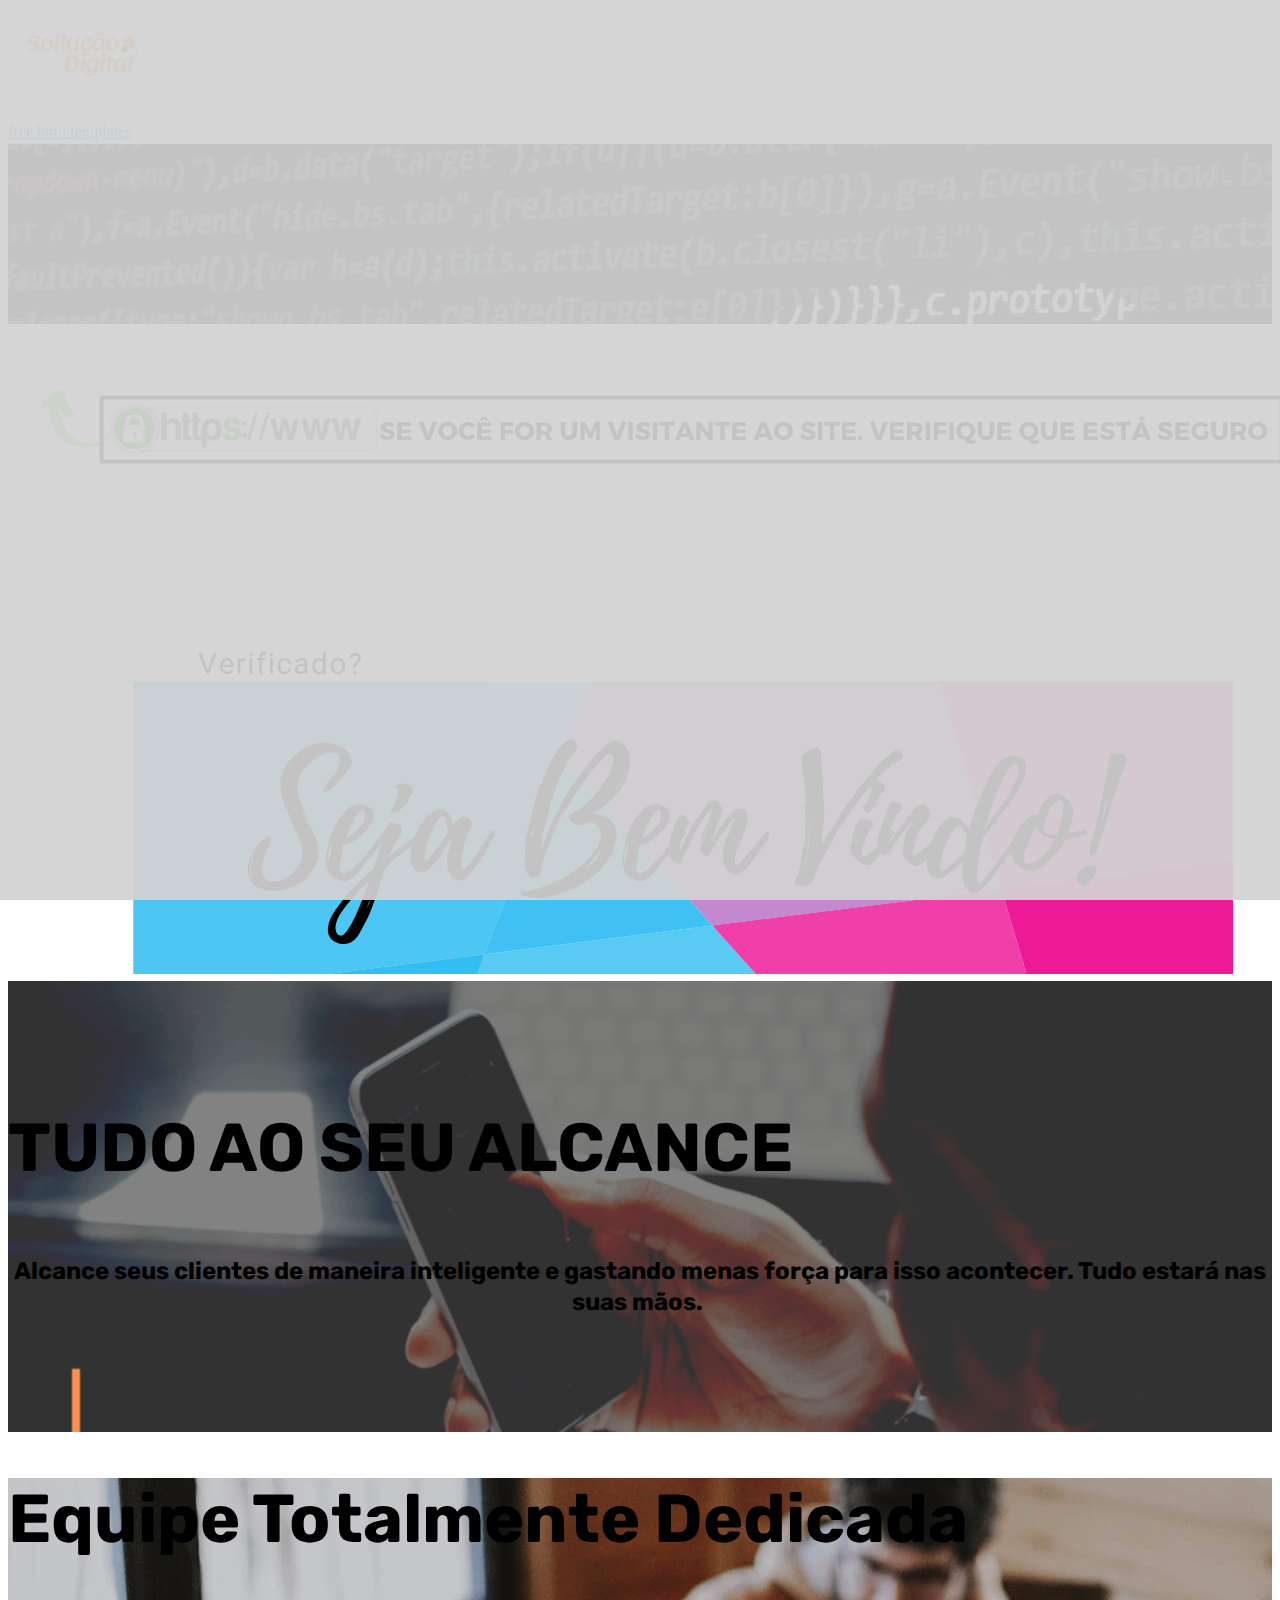
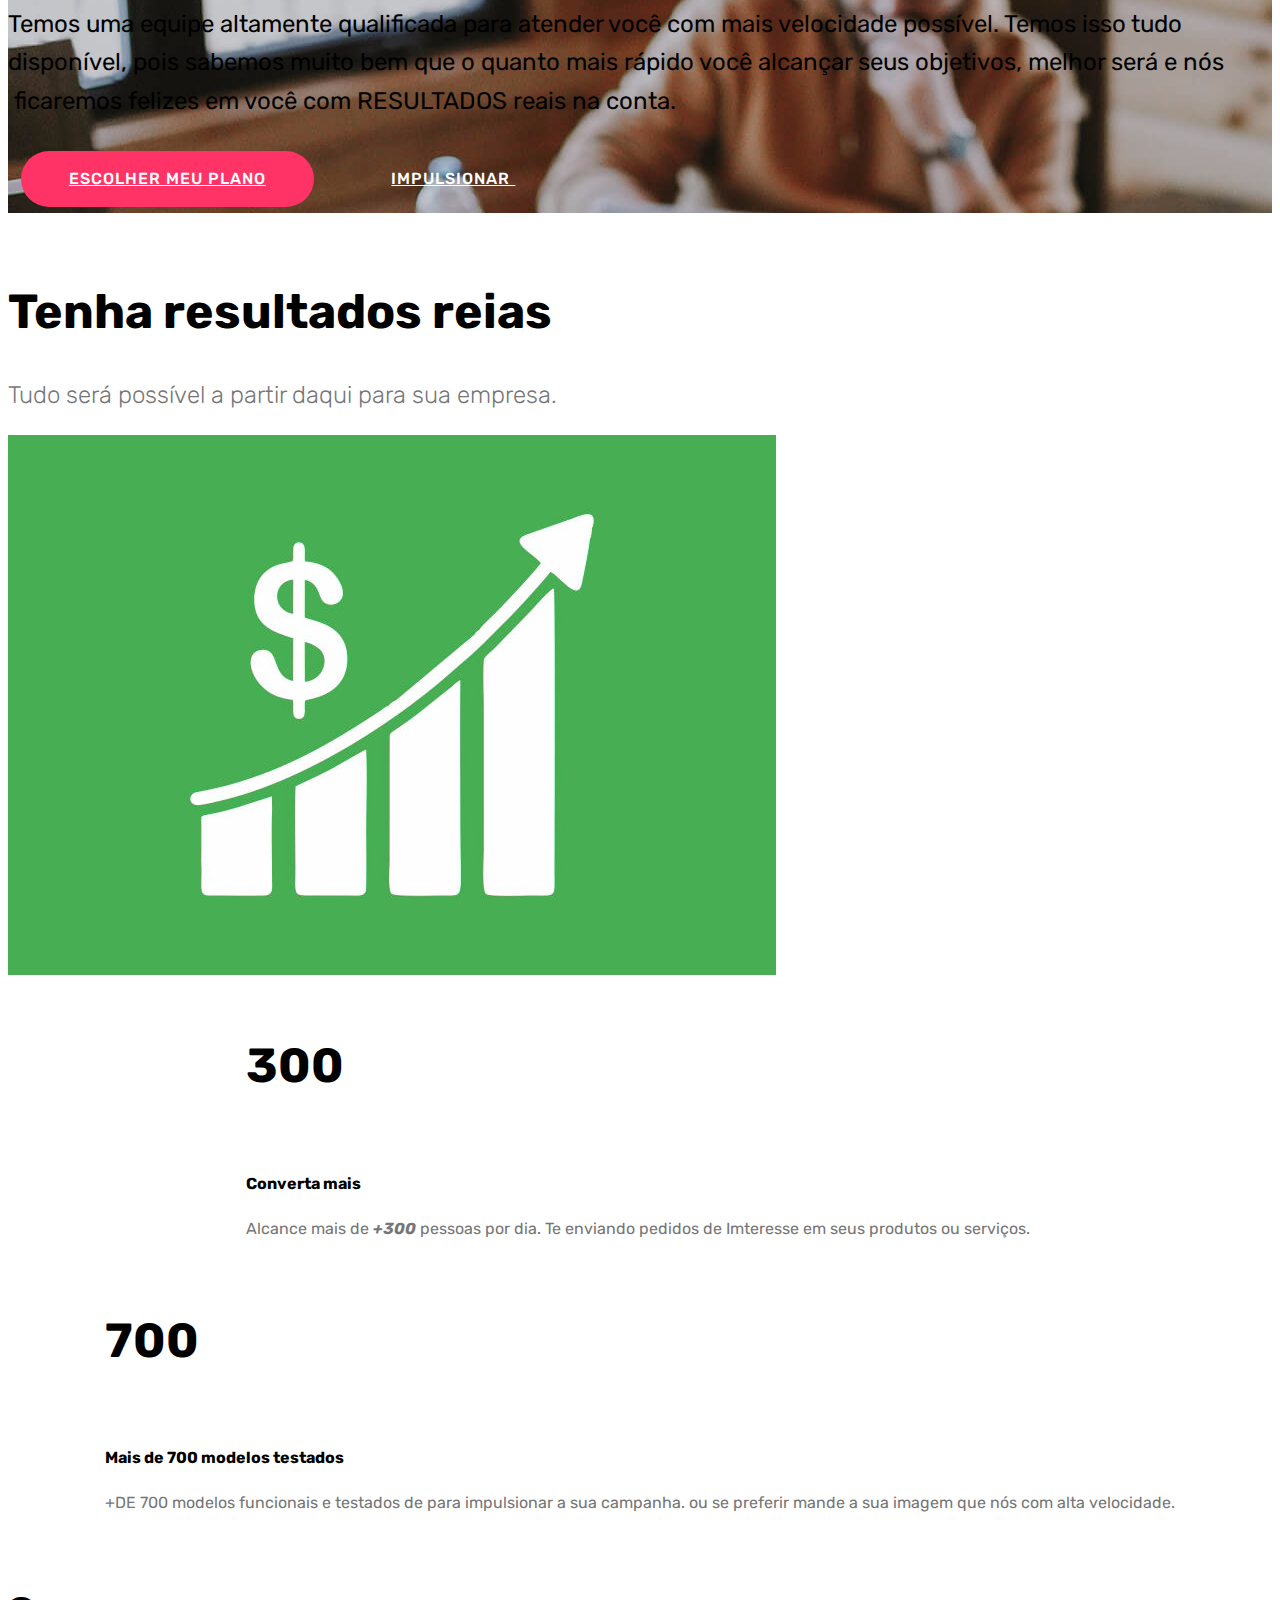
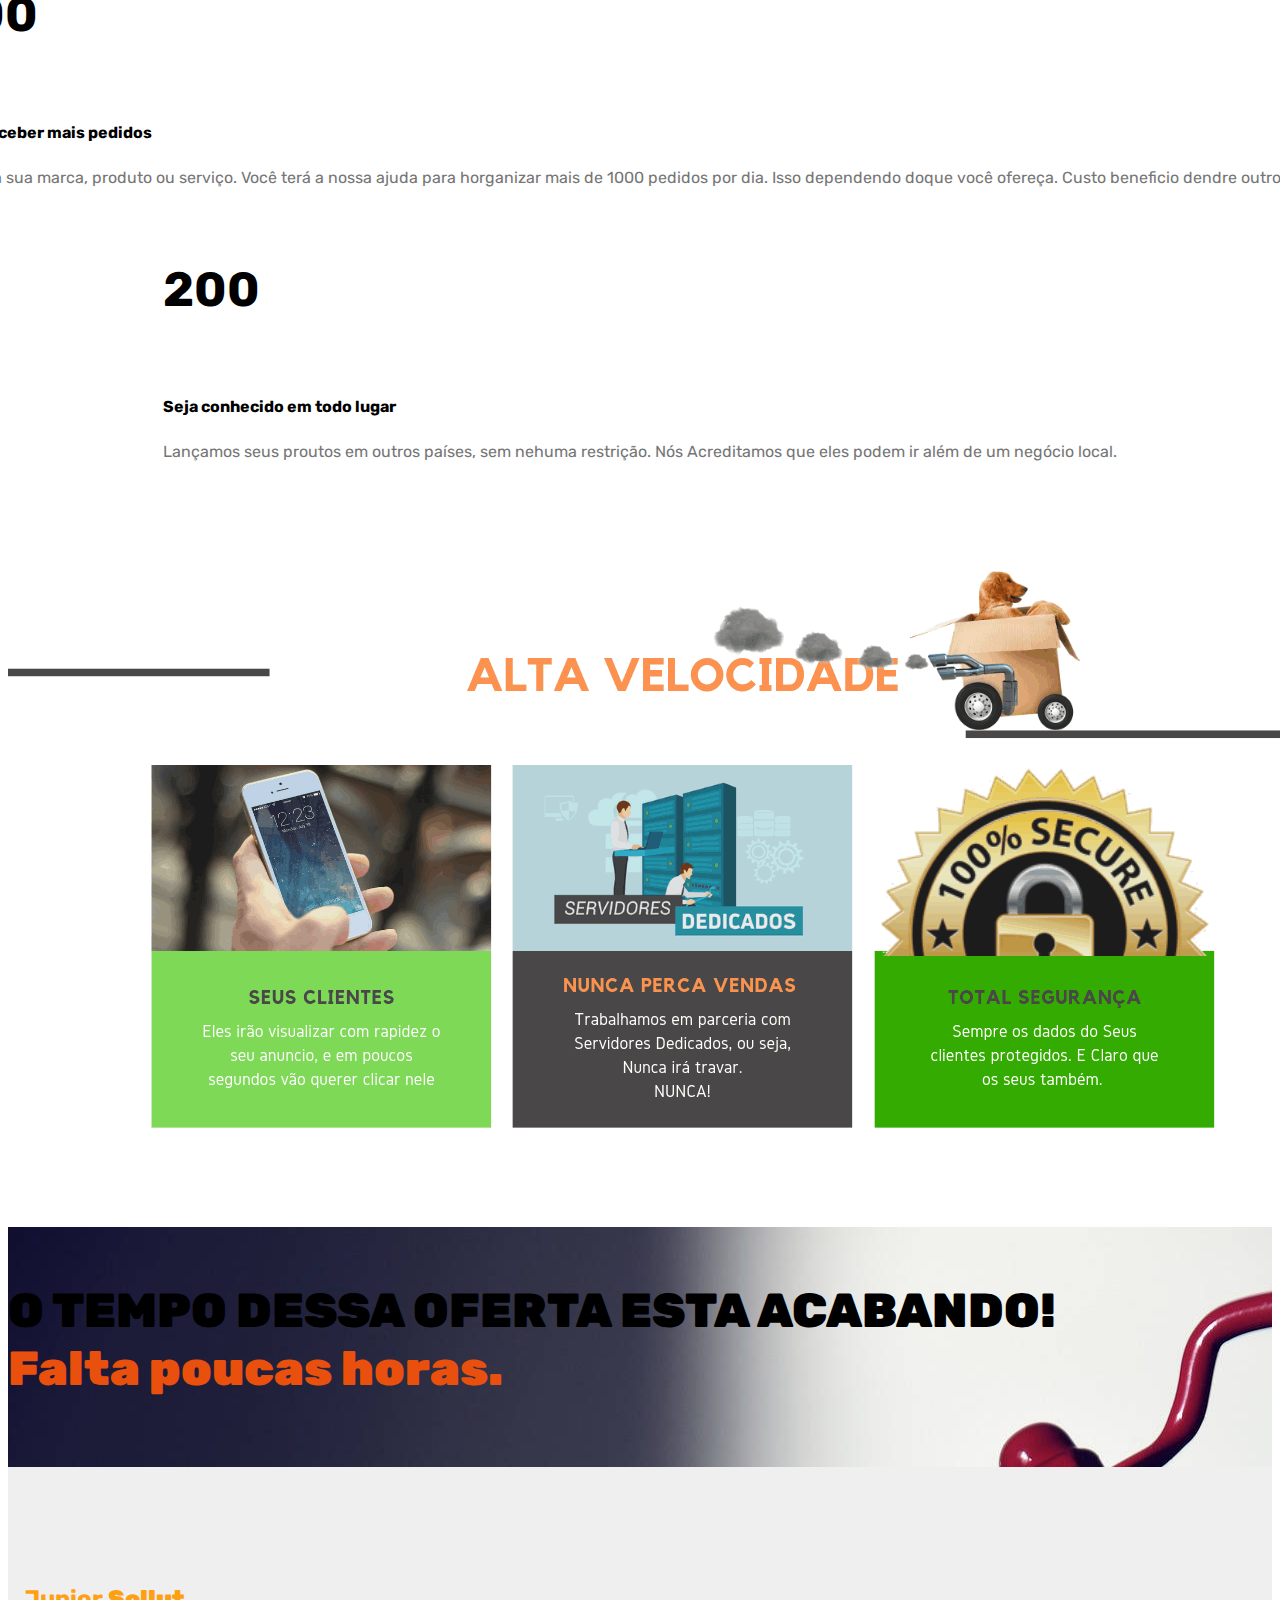
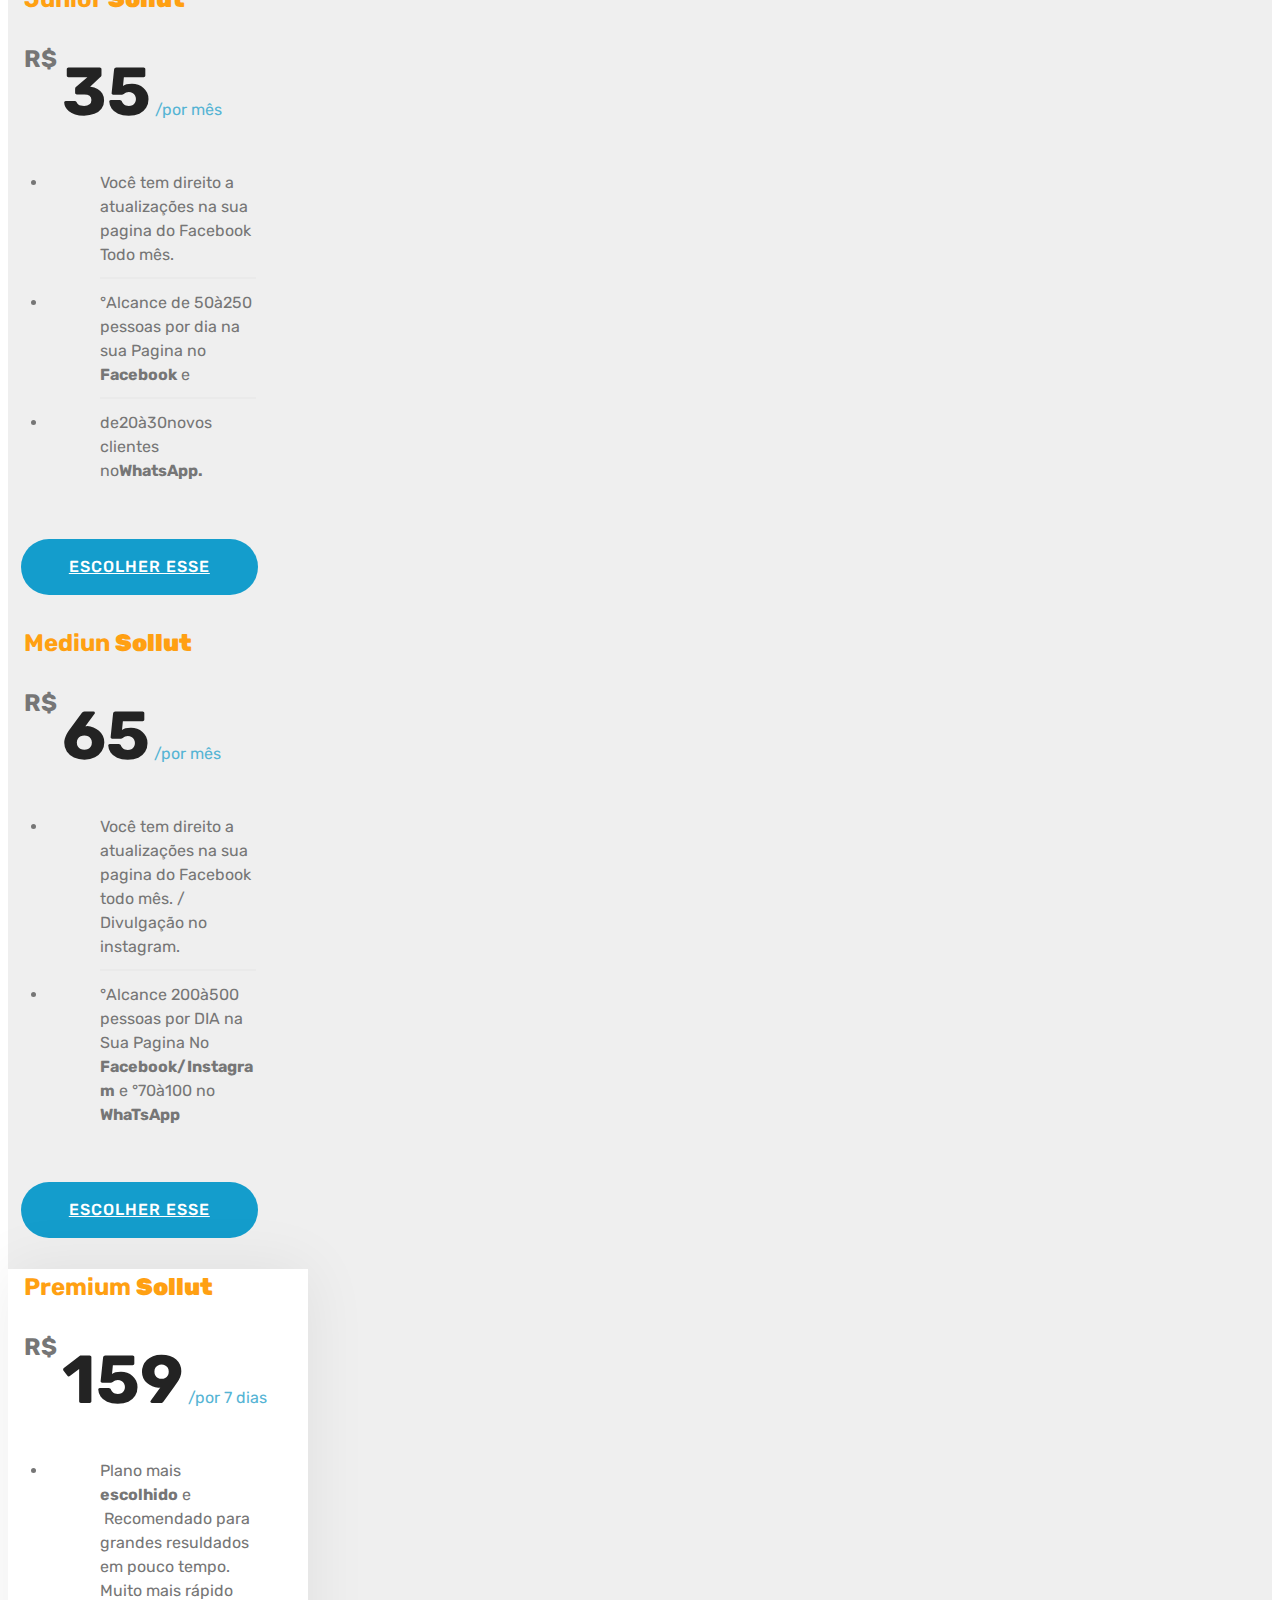
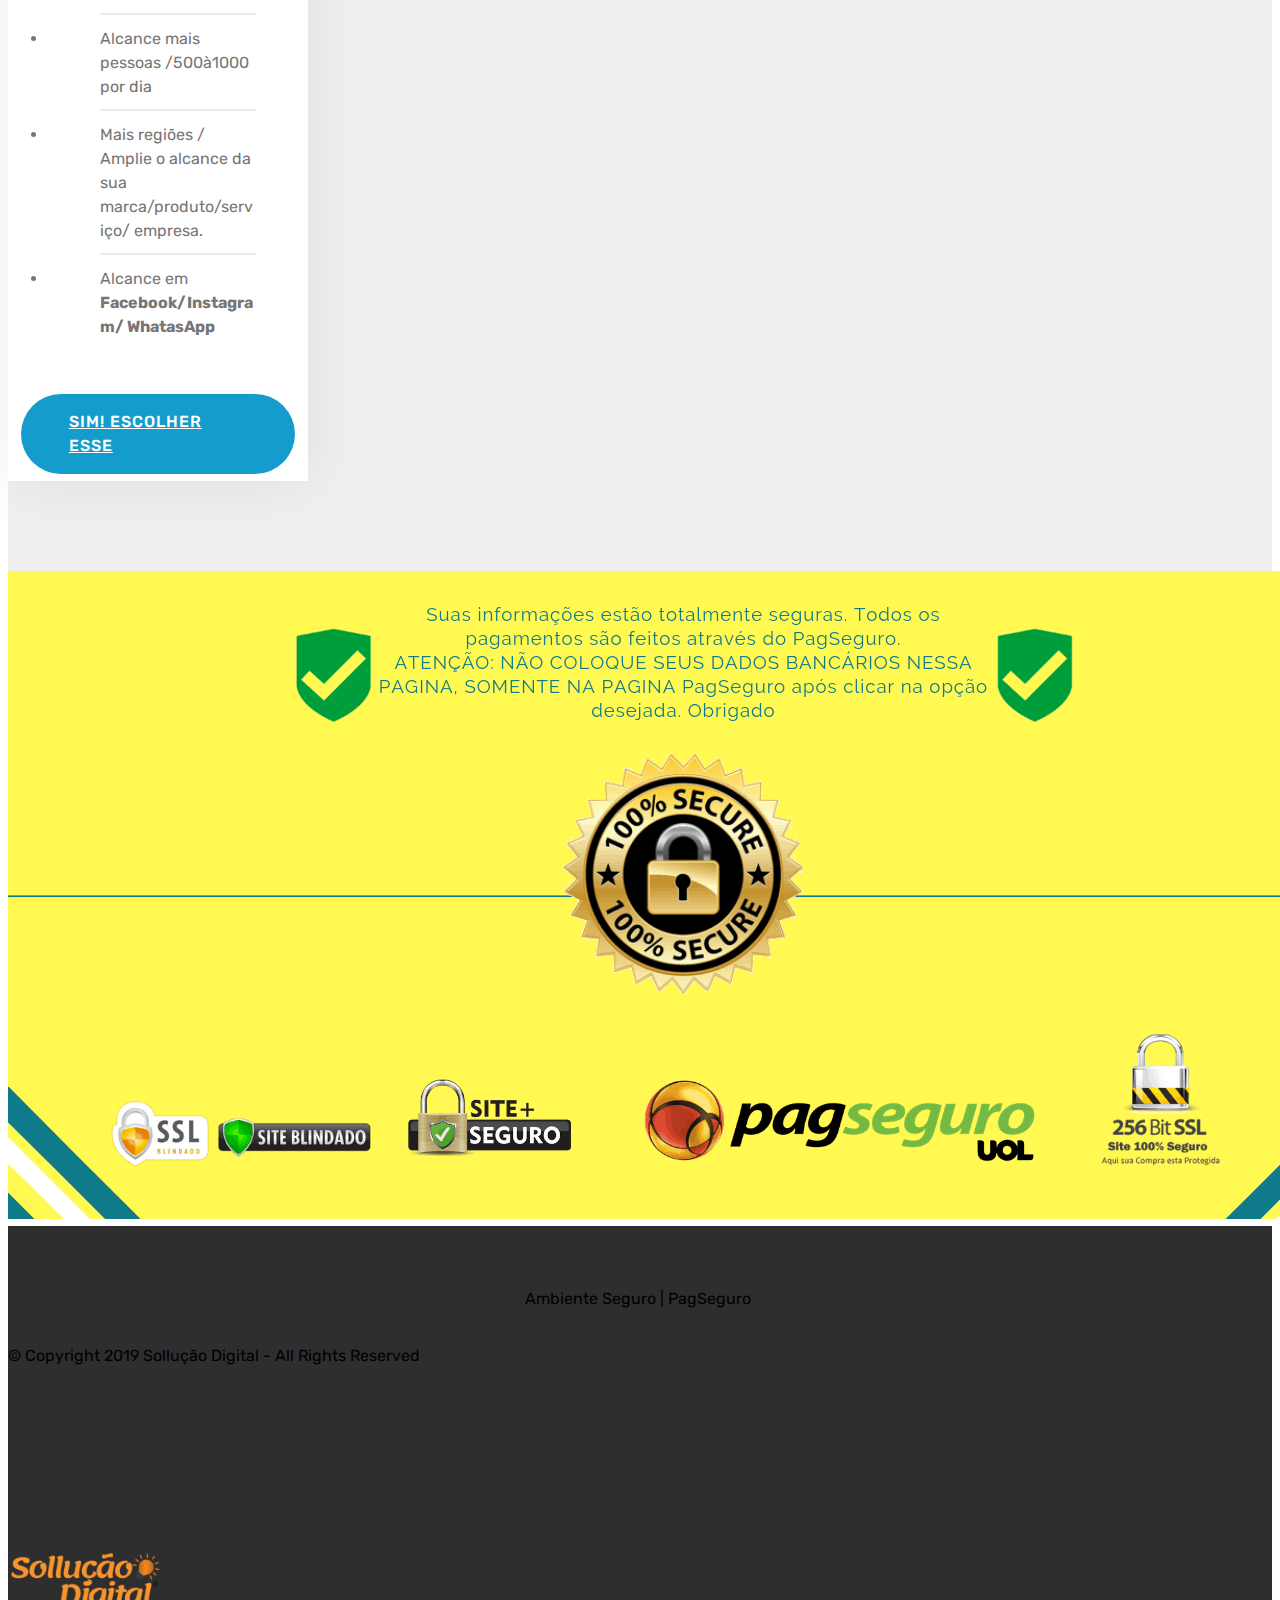
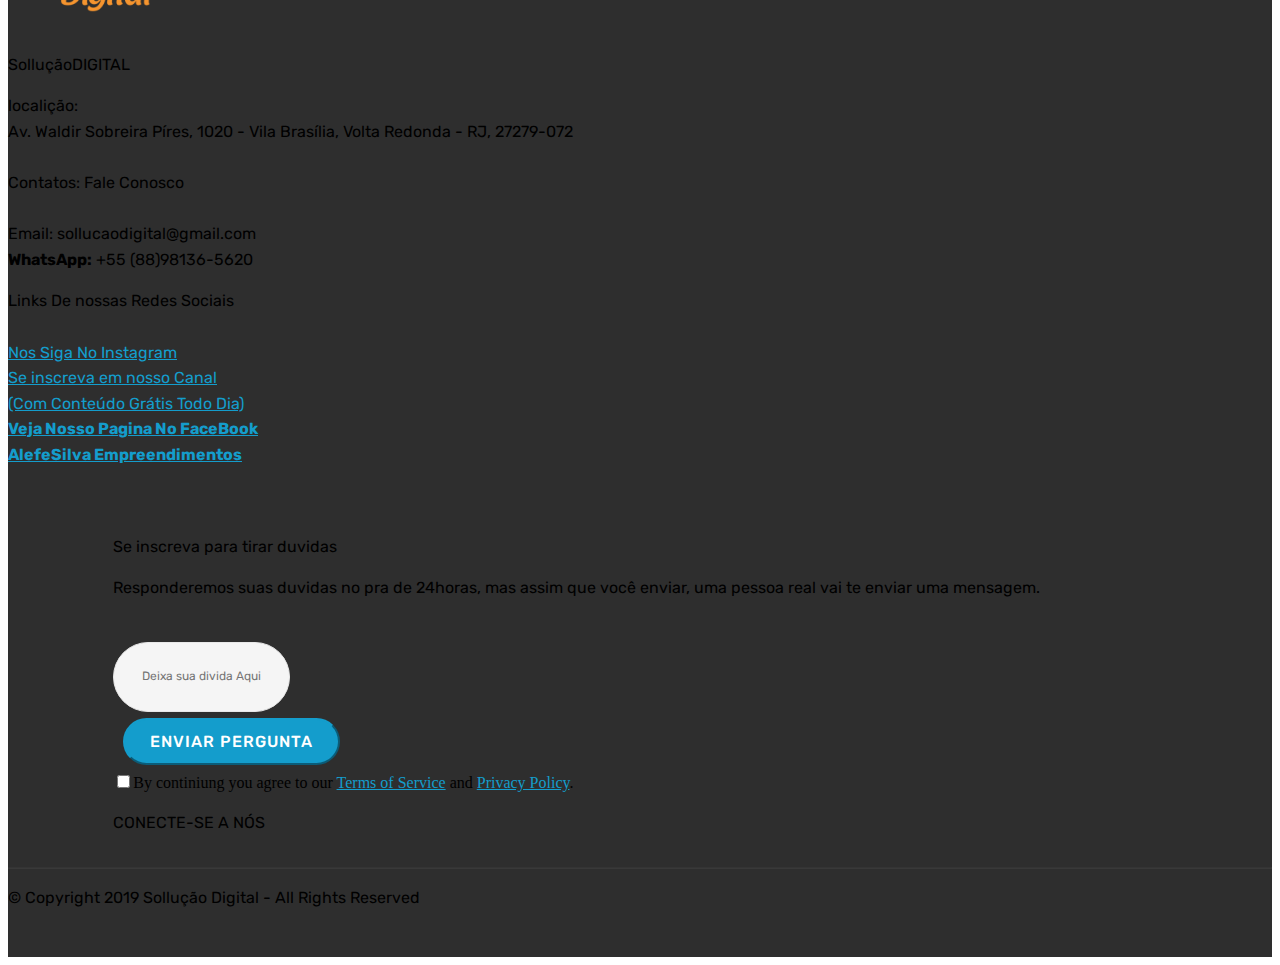
==== commit 97c14095: "create github pages" ====
--- a/index.html
+++ b/index.html
@@ -19,6 +19,7 @@
   <link rel="stylesheet" href="assets/bootstrap/css/bootstrap-grid.min.css">
   <link rel="stylesheet" href="assets/bootstrap/css/bootstrap-reboot.min.css">
   <link rel="stylesheet" href="assets/socicon/css/styles.css">
+  <link rel="stylesheet" href="assets/gdpr-plugin/gdpr-styles.css">
   <link rel="stylesheet" href="assets/dropdown/css/style.css">
   <link rel="stylesheet" href="assets/theme/css/style.css">
   <link rel="stylesheet" href="assets/mobirise/css/mbr-additional.css" type="text/css">
@@ -59,7 +60,7 @@
     </nav>
 </section>
 
-<section class="engine"><a href="https://mobirise.info/b">create a site for free</a></section><section class="header1 cid-rrGSOBFOdy mbr-parallax-background" id="header16-1">
+<section class="engine"><a href="https://mobirise.info/v">free html templates</a></section><section class="header1 cid-rrGSOBFOdy mbr-parallax-background" id="header16-1">
 
     
 
@@ -335,6 +336,18 @@
 
         </div>
     </div>
+</section>
+
+<section class="cid-rrHOwdCaKQ" id="image2-e">
+
+    
+
+    <figure class="mbr-figure">
+        <div class="image-block" style="width: 100%;">
+            <img src="assets/images/dcd-1350x650.png" alt="Mobirise" title="">
+            
+        </div>
+    </figure>
 </section>
 
 <section once="footers" class="cid-rrGUoRmdye" id="footer7-8">
@@ -455,7 +468,7 @@
                             </div>
                             <div class="col-auto  input-group-btn  m-2"><button type="submit" class="btn btn-primary m-0 display-4">ENVIAR PERGUNTA</button></div>
                         </div>
-                    </form><!---Formbuilder Form--->
+                    <span class="gdpr-block "><label><input type="checkbox" name="gdpr" id="gdpr-footer4-9" required="">By continiung you agree to our <a href="terms.html">Terms of Service</a> and <a href="policy.html">Privacy Policy</a>.</label></span></form><!---Formbuilder Form--->
                 </div>
                 <p class="mb-4 mbr-fonts-style foot-title display-7">CONECTE-SE A NÓS&nbsp;</p>
                 <div class="social-list pl-0 mb-0">
@@ -514,13 +527,13 @@
   <script src="assets/popper/popper.min.js"></script>
   <script src="assets/tether/tether.min.js"></script>
   <script src="assets/bootstrap/js/bootstrap.min.js"></script>
+  <script src="assets/cookies-alert-plugin/cookies-alert-core.js"></script>
+  <script src="assets/cookies-alert-plugin/cookies-alert-script.js"></script>
   <script src="assets/smoothscroll/smooth-scroll.js"></script>
   <script src="assets/touchswipe/jquery.touch-swipe.min.js"></script>
   <script src="assets/parallax/jarallax.min.js"></script>
   <script src="assets/viewportchecker/jquery.viewportchecker.js"></script>
   <script src="assets/countdown/jquery.countdown.min.js"></script>
-  <script src="assets/cookies-alert-plugin/cookies-alert-core.js"></script>
-  <script src="assets/cookies-alert-plugin/cookies-alert-script.js"></script>
   <script src="assets/dropdown/js/script.min.js"></script>
   <script src="assets/theme/js/script.js"></script>
   
--- a/assets/mobirise/css/mbr-additional.css
+++ b/assets/mobirise/css/mbr-additional.css
@@ -2076,6 +2076,29 @@
 .cid-rrGUgWQX7p .plan-title {
   color: #ffa012;
 }
+.cid-rrHOwdCaKQ {
+  background: #ffffff;
+}
+.cid-rrHOwdCaKQ .image-block {
+  margin: auto;
+  width: 100% !important;
+}
+.cid-rrHOwdCaKQ .mbr-figure {
+  margin: 0 auto;
+}
+.cid-rrHOwdCaKQ figcaption {
+  position: relative;
+}
+.cid-rrHOwdCaKQ figcaption div {
+  position: absolute;
+  bottom: 0;
+  width: 100%;
+}
+@media (max-width: 768px) {
+  .cid-rrHOwdCaKQ .image-block {
+    width: 100% !important;
+  }
+}
 .cid-rrGUoRmdye {
   padding-top: 45px;
   padding-bottom: 60px;
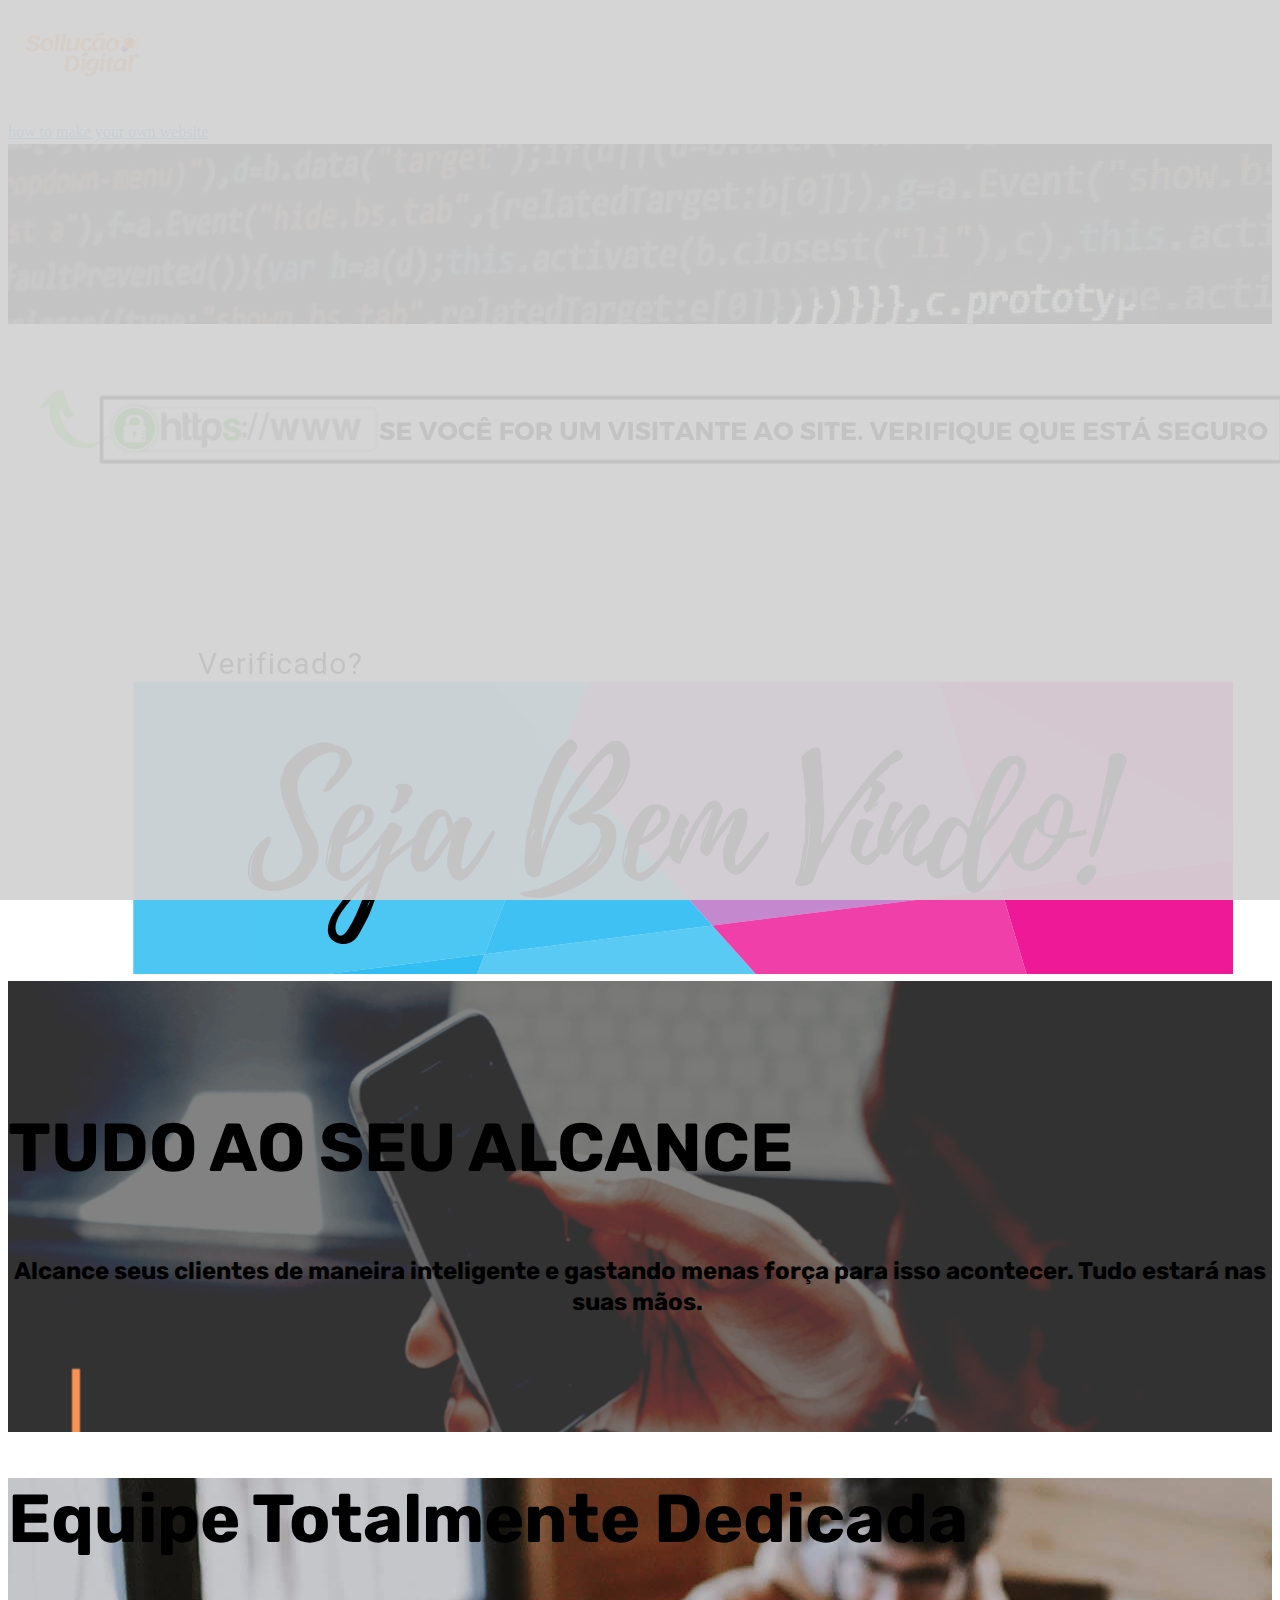
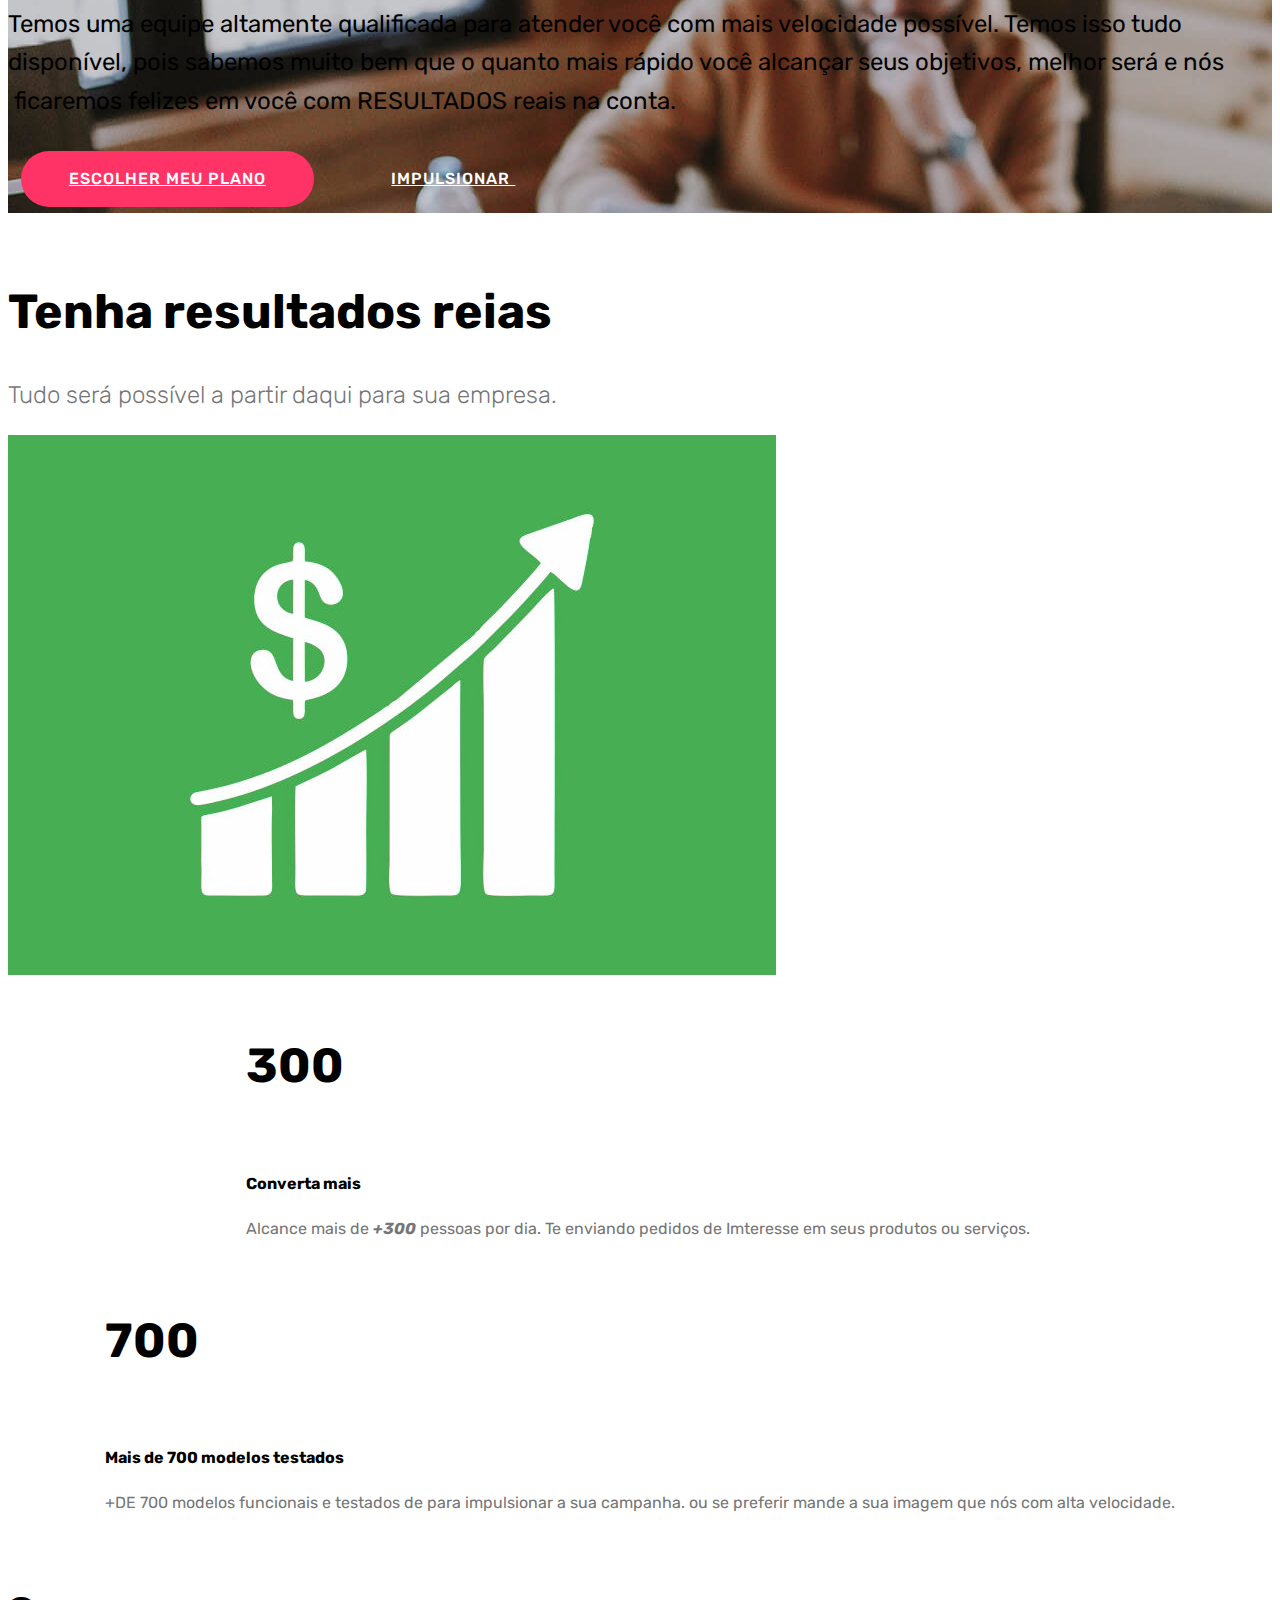
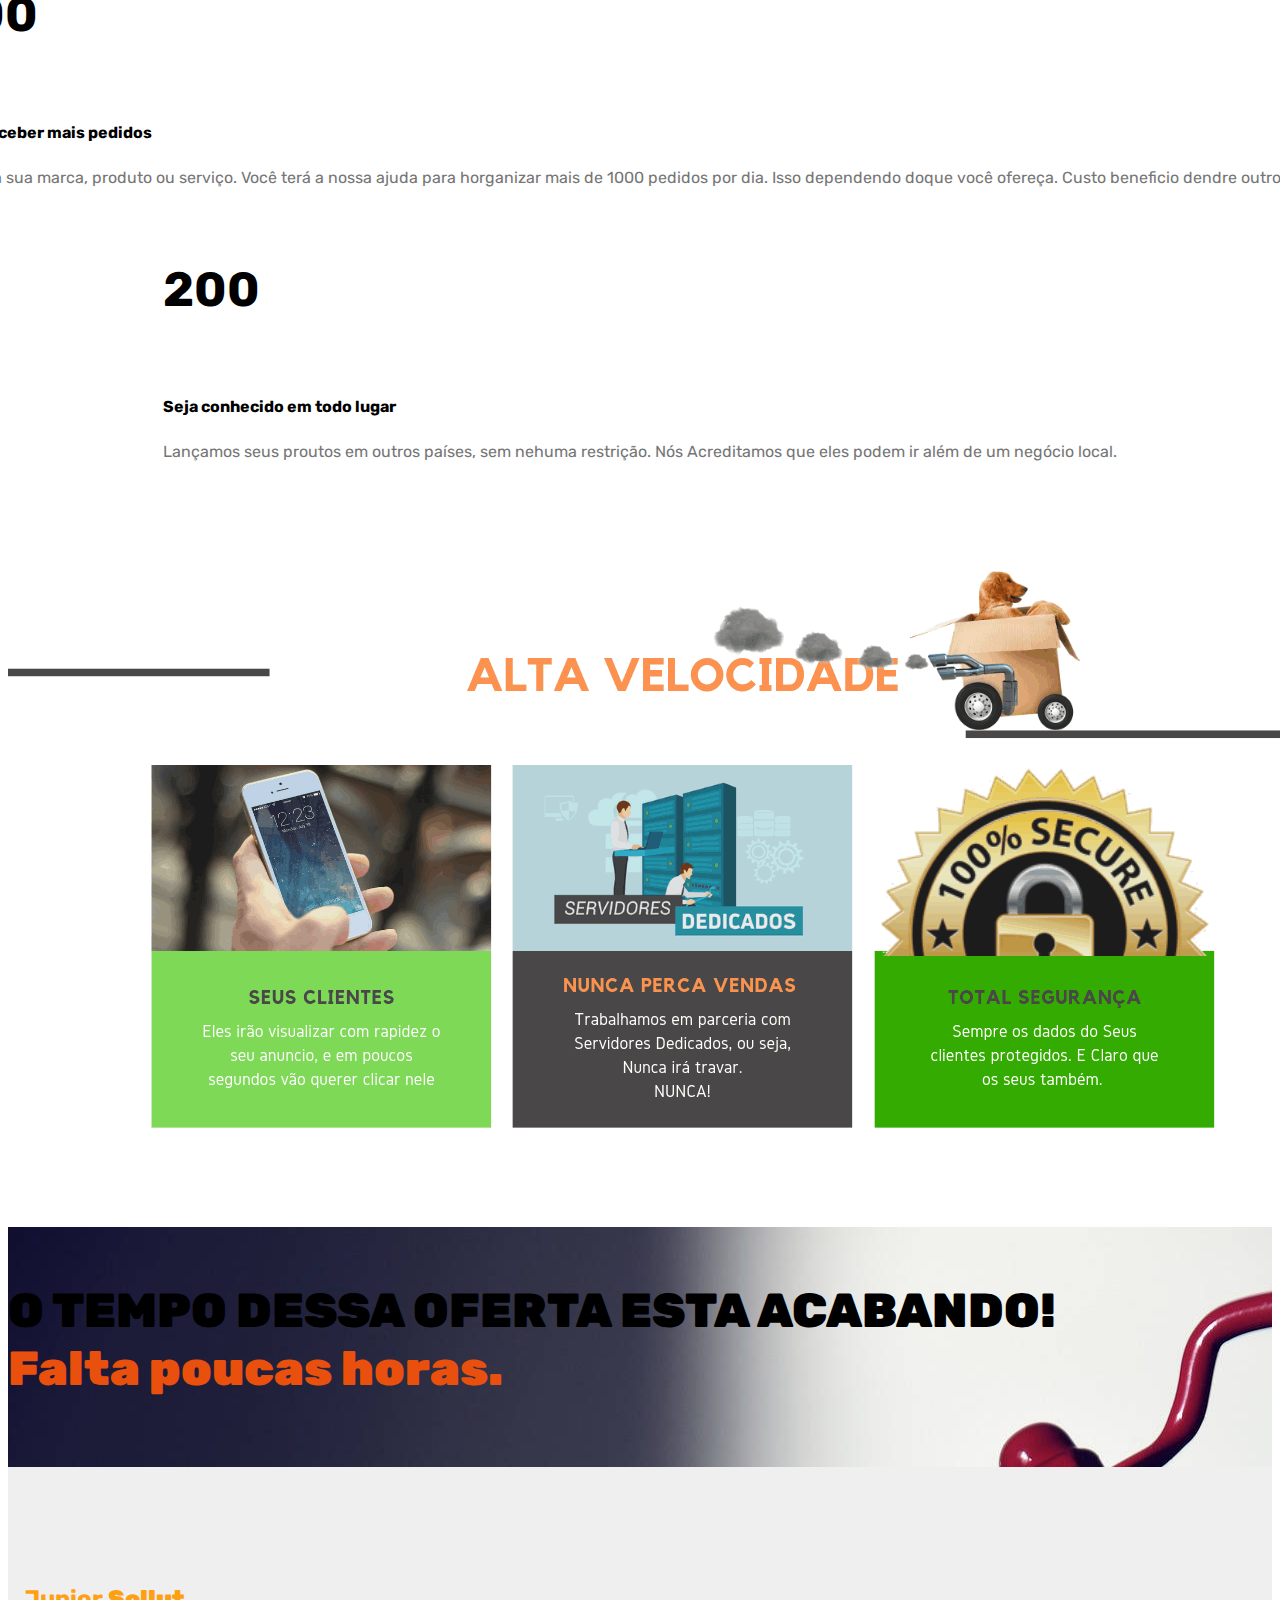
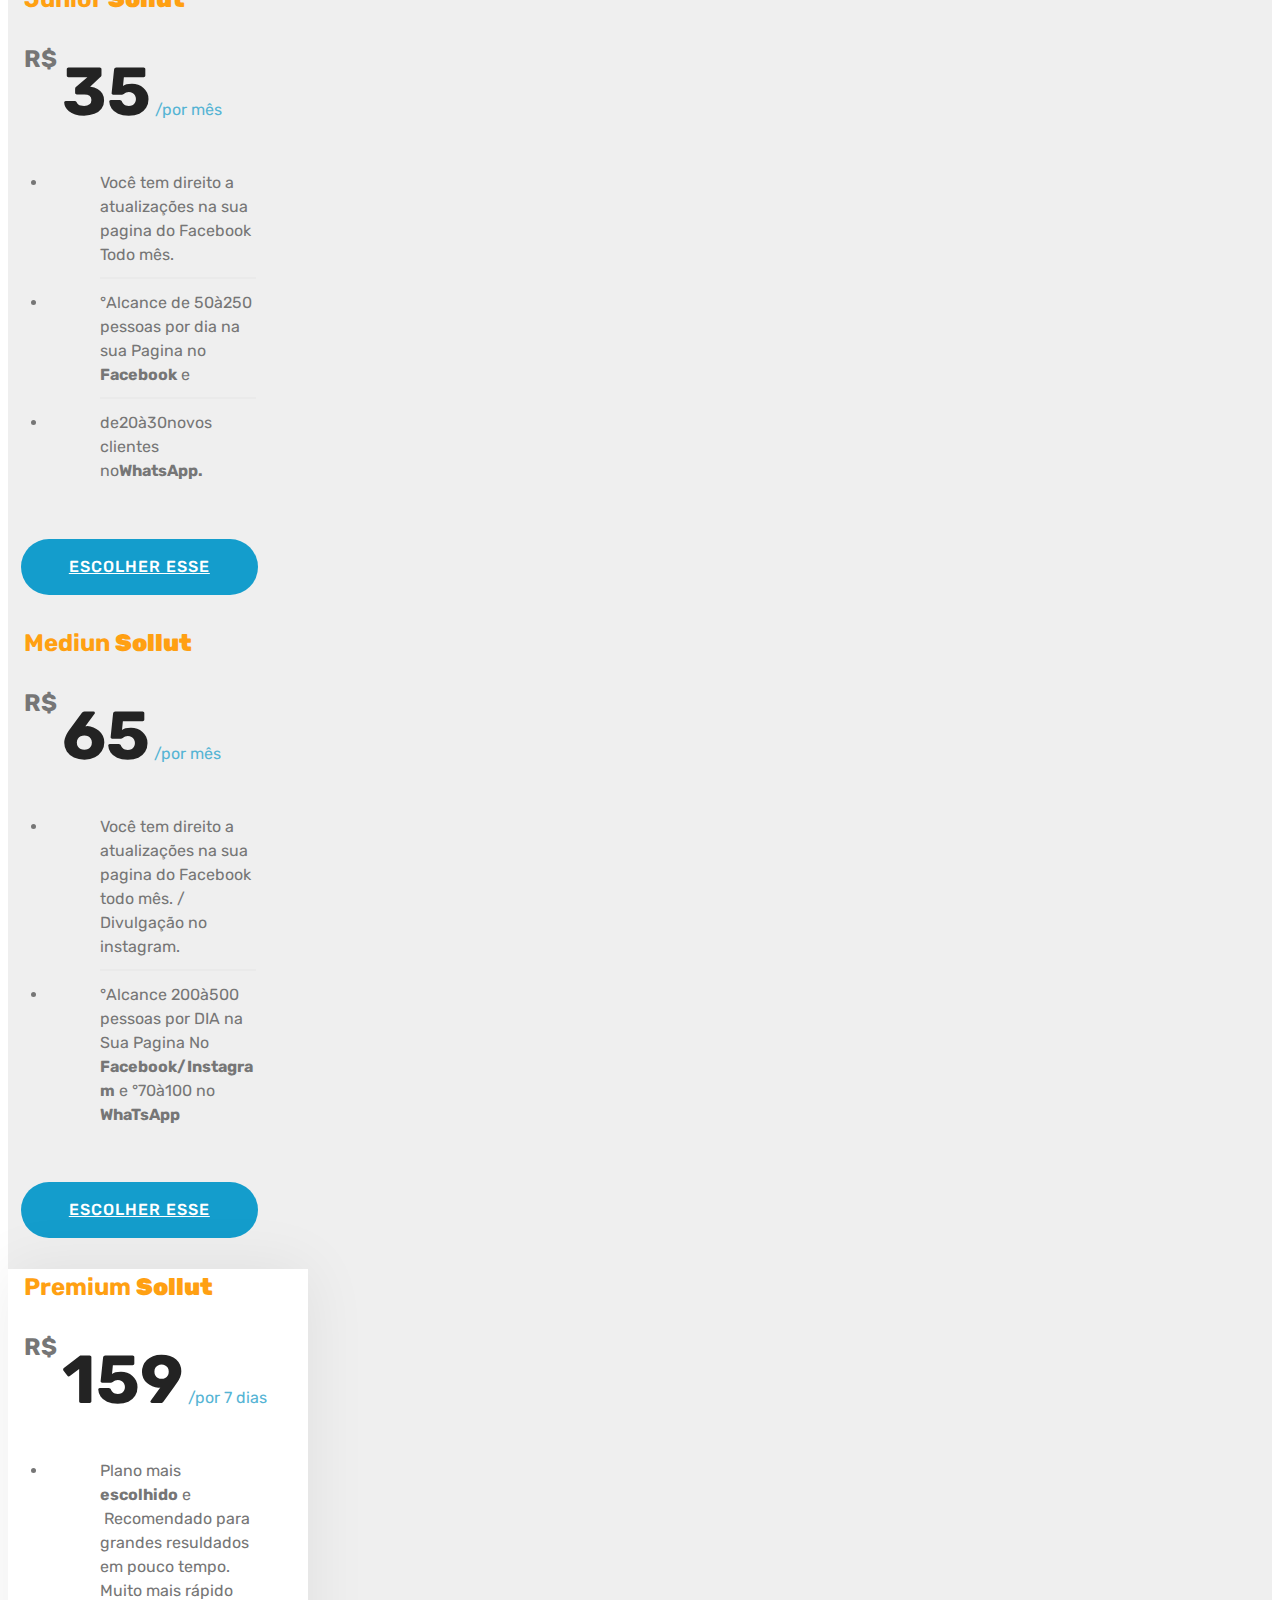
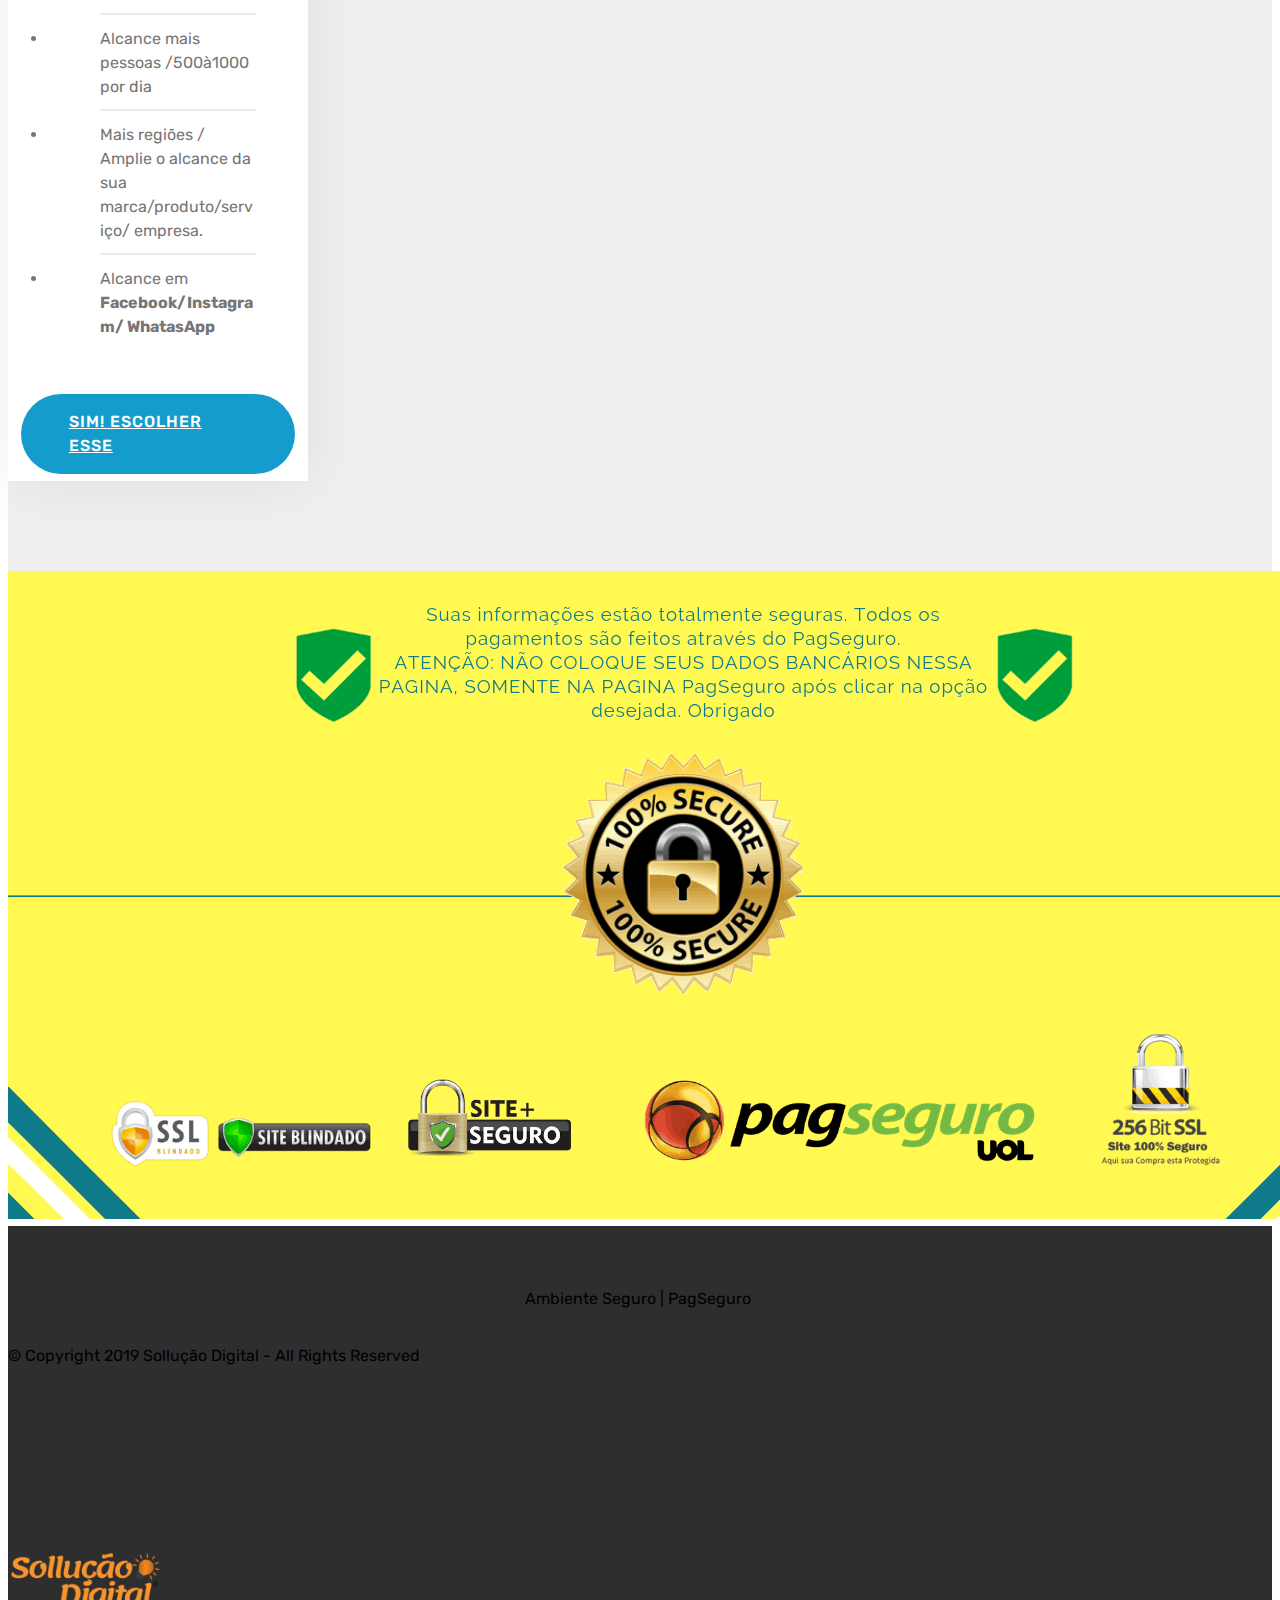
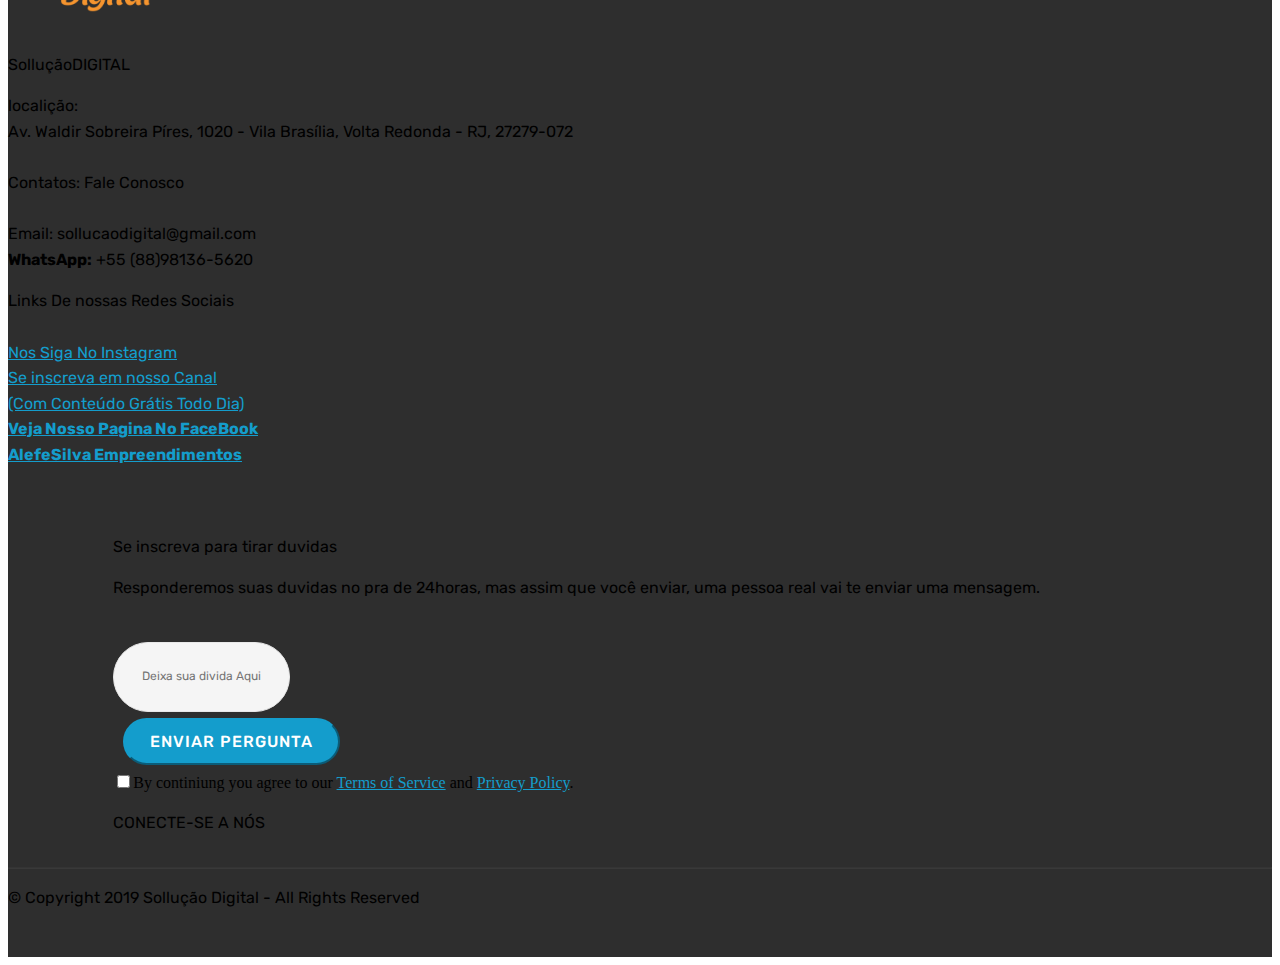
==== commit dbbf01dd: "create github pages" ====
--- a/index.html
+++ b/index.html
@@ -60,7 +60,7 @@
     </nav>
 </section>
 
-<section class="engine"><a href="https://mobirise.info/v">free html templates</a></section><section class="header1 cid-rrGSOBFOdy mbr-parallax-background" id="header16-1">
+<section class="engine"><a href="https://mobirise.info/e">how to make your own website</a></section><section class="header1 cid-rrGSOBFOdy mbr-parallax-background" id="header16-1">
 
     
 
